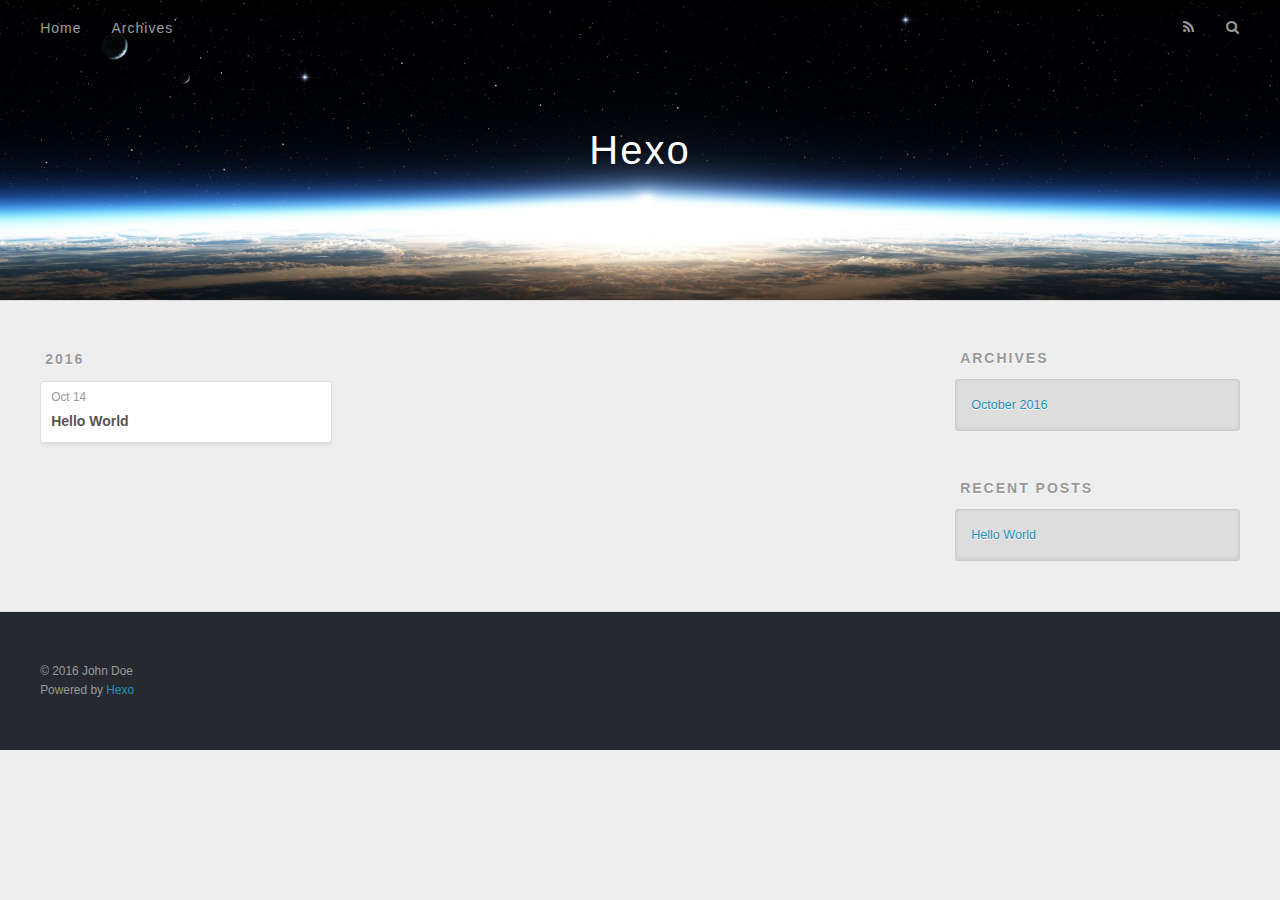
==== archives/index.html @ c17f4b96 "Site updated: 2016-10-14 12:23:00" ====
<!DOCTYPE html>
<html>
<head>
  <meta charset="utf-8">
  
  <title>Archives | Hexo</title>
  <meta name="viewport" content="width=device-width, initial-scale=1, maximum-scale=1">
  <meta property="og:type" content="website">
<meta property="og:title" content="Hexo">
<meta property="og:url" content="http://yoursite.com/archives/index.html">
<meta property="og:site_name" content="Hexo">
<meta name="twitter:card" content="summary">
<meta name="twitter:title" content="Hexo">
  
    <link rel="alternate" href="/atom.xml" title="Hexo" type="application/atom+xml">
  
  
    <link rel="icon" href="/favicon.png">
  
  
    <link href="//fonts.googleapis.com/css?family=Source+Code+Pro" rel="stylesheet" type="text/css">
  
  <link rel="stylesheet" href="/css/style.css">
  

</head>

<body>
  <div id="container">
    <div id="wrap">
      <header id="header">
  <div id="banner"></div>
  <div id="header-outer" class="outer">
    <div id="header-title" class="inner">
      <h1 id="logo-wrap">
        <a href="/" id="logo">Hexo</a>
      </h1>
      
    </div>
    <div id="header-inner" class="inner">
      <nav id="main-nav">
        <a id="main-nav-toggle" class="nav-icon"></a>
        
          <a class="main-nav-link" href="/">Home</a>
        
          <a class="main-nav-link" href="/archives">Archives</a>
        
      </nav>
      <nav id="sub-nav">
        
          <a id="nav-rss-link" class="nav-icon" href="/atom.xml" title="RSS Feed"></a>
        
        <a id="nav-search-btn" class="nav-icon" title="Search"></a>
      </nav>
      <div id="search-form-wrap">
        <form action="//google.com/search" method="get" accept-charset="UTF-8" class="search-form"><input type="search" name="q" results="0" class="search-form-input" placeholder="Search"><button type="submit" class="search-form-submit">&#xF002;</button><input type="hidden" name="sitesearch" value="http://yoursite.com"></form>
      </div>
    </div>
  </div>
</header>
      <div class="outer">
        <section id="main">
  
  
    
    
      
      
      <section class="archives-wrap">
        <div class="archive-year-wrap">
          <a href="/archives/2016" class="archive-year">2016</a>
        </div>
        <div class="archives">
    
    <article class="archive-article archive-type-post">
  <div class="archive-article-inner">
    <header class="archive-article-header">
      <a href="/2016/10/14/hello-world/" class="archive-article-date">
  <time datetime="2016-10-14T02:48:33.546Z" itemprop="datePublished">Oct 14</time>
</a>
      
  
    <h1 itemprop="name">
      <a class="archive-article-title" href="/2016/10/14/hello-world/">Hello World</a>
    </h1>
  

    </header>
  </div>
</article>
  
  
    </div></section>
  

</section>
        
          <aside id="sidebar">
  
    

  
    

  
    
  
    
  <div class="widget-wrap">
    <h3 class="widget-title">Archives</h3>
    <div class="widget">
      <ul class="archive-list"><li class="archive-list-item"><a class="archive-list-link" href="/archives/2016/10/">October 2016</a></li></ul>
    </div>
  </div>


  
    
  <div class="widget-wrap">
    <h3 class="widget-title">Recent Posts</h3>
    <div class="widget">
      <ul>
        
          <li>
            <a href="/2016/10/14/hello-world/">Hello World</a>
          </li>
        
      </ul>
    </div>
  </div>

  
</aside>
        
      </div>
      <footer id="footer">
  
  <div class="outer">
    <div id="footer-info" class="inner">
      &copy; 2016 John Doe<br>
      Powered by <a href="http://hexo.io/" target="_blank">Hexo</a>
    </div>
  </div>
</footer>
    </div>
    <nav id="mobile-nav">
  
    <a href="/" class="mobile-nav-link">Home</a>
  
    <a href="/archives" class="mobile-nav-link">Archives</a>
  
</nav>
    

<script src="//ajax.googleapis.com/ajax/libs/jquery/2.0.3/jquery.min.js"></script>


  <link rel="stylesheet" href="/fancybox/jquery.fancybox.css">
  <script src="/fancybox/jquery.fancybox.pack.js"></script>


<script src="/js/script.js"></script>

  </div>
</body>
</html>
---- css/style.css ----
body {
  width: 100%;
}
body:before,
body:after {
  content: "";
  display: table;
}
body:after {
  clear: both;
}
html,
body,
div,
span,
applet,
object,
iframe,
h1,
h2,
h3,
h4,
h5,
h6,
p,
blockquote,
pre,
a,
abbr,
acronym,
address,
big,
cite,
code,
del,
dfn,
em,
img,
ins,
kbd,
q,
s,
samp,
small,
strike,
strong,
sub,
sup,
tt,
var,
dl,
dt,
dd,
ol,
ul,
li,
fieldset,
form,
label,
legend,
table,
caption,
tbody,
tfoot,
thead,
tr,
th,
td {
  margin: 0;
  padding: 0;
  border: 0;
  outline: 0;
  font-weight: inherit;
  font-style: inherit;
  font-family: inherit;
  font-size: 100%;
  vertical-align: baseline;
}
body {
  line-height: 1;
  color: #000;
  background: #fff;
}
ol,
ul {
  list-style: none;
}
table {
  border-collapse: separate;
  border-spacing: 0;
  vertical-align: middle;
}
caption,
th,
td {
  text-align: left;
  font-weight: normal;
  vertical-align: middle;
}
a img {
  border: none;
}
input,
button {
  margin: 0;
  padding: 0;
}
input::-moz-focus-inner,
button::-moz-focus-inner {
  border: 0;
  padding: 0;
}
@font-face {
  font-family: FontAwesome;
  font-style: normal;
  font-weight: normal;
  src: url("fonts/fontawesome-webfont.eot?v=#4.0.3");
  src: url("fonts/fontawesome-webfont.eot?#iefix&v=#4.0.3") format("embedded-opentype"), url("fonts/fontawesome-webfont.woff?v=#4.0.3") format("woff"), url("fonts/fontawesome-webfont.ttf?v=#4.0.3") format("truetype"), url("fonts/fontawesome-webfont.svg#fontawesomeregular?v=#4.0.3") format("svg");
}
html,
body,
#container {
  height: 100%;
}
body {
  background: #eee;
  font: 14px "Helvetica Neue", Helvetica, Arial, sans-serif;
  -webkit-text-size-adjust: 100%;
}
.outer {
  max-width: 1220px;
  margin: 0 auto;
  padding: 0 20px;
}
.outer:before,
.outer:after {
  content: "";
  display: table;
}
.outer:after {
  clear: both;
}
.inner {
  display: inline;
  float: left;
  width: 98.33333333333333%;
  margin: 0 0.833333333333333%;
}
.left,
.alignleft {
  float: left;
}
.right,
.alignright {
  float: right;
}
.clear {
  clear: both;
}
#container {
  position: relative;
}
.mobile-nav-on {
  overflow: hidden;
}
#wrap {
  height: 100%;
  width: 100%;
  position: absolute;
  top: 0;
  left: 0;
  -webkit-transition: 0.2s ease-out;
  -moz-transition: 0.2s ease-out;
  -ms-transition: 0.2s ease-out;
  transition: 0.2s ease-out;
  z-index: 1;
  background: #eee;
}
.mobile-nav-on #wrap {
  left: 280px;
}
@media screen and (min-width: 768px) {
  #main {
    display: inline;
    float: left;
    width: 73.33333333333333%;
    margin: 0 0.833333333333333%;
  }
}
.article-date,
.article-category-link,
.archive-year,
.widget-title {
  text-decoration: none;
  text-transform: uppercase;
  letter-spacing: 2px;
  color: #999;
  margin-bottom: 1em;
  margin-left: 5px;
  line-height: 1em;
  text-shadow: 0 1px #fff;
  font-weight: bold;
}
.article-inner,
.archive-article-inner {
  background: #fff;
  -webkit-box-shadow: 1px 2px 3px #ddd;
  box-shadow: 1px 2px 3px #ddd;
  border: 1px solid #ddd;
  border-radius: 3px;
}
.article-entry h1,
.widget h1 {
  font-size: 2em;
}
.article-entry h2,
.widget h2 {
  font-size: 1.5em;
}
.article-entry h3,
.widget h3 {
  font-size: 1.3em;
}
.article-entry h4,
.widget h4 {
  font-size: 1.2em;
}
.article-entry h5,
.widget h5 {
  font-size: 1em;
}
.article-entry h6,
.widget h6 {
  font-size: 1em;
  color: #999;
}
.article-entry hr,
.widget hr {
  border: 1px dashed #ddd;
}
.article-entry strong,
.widget strong {
  font-weight: bold;
}
.article-entry em,
.widget em,
.article-entry cite,
.widget cite {
  font-style: italic;
}
.article-entry sup,
.widget sup,
.article-entry sub,
.widget sub {
  font-size: 0.75em;
  line-height: 0;
  position: relative;
  vertical-align: baseline;
}
.article-entry sup,
.widget sup {
  top: -0.5em;
}
.article-entry sub,
.widget sub {
  bottom: -0.2em;
}
.article-entry small,
.widget small {
  font-size: 0.85em;
}
.article-entry acronym,
.widget acronym,
.article-entry abbr,
.widget abbr {
  border-bottom: 1px dotted;
}
.article-entry ul,
.widget ul,
.article-entry ol,
.widget ol,
.article-entry dl,
.widget dl {
  margin: 0 20px;
  line-height: 1.6em;
}
.article-entry ul ul,
.widget ul ul,
.article-entry ol ul,
.widget ol ul,
.article-entry ul ol,
.widget ul ol,
.article-entry ol ol,
.widget ol ol {
  margin-top: 0;
  margin-bottom: 0;
}
.article-entry ul,
.widget ul {
  list-style: disc;
}
.article-entry ol,
.widget ol {
  list-style: decimal;
}
.article-entry dt,
.widget dt {
  font-weight: bold;
}
#header {
  height: 300px;
  position: relative;
  border-bottom: 1px solid #ddd;
}
#header:before,
#header:after {
  content: "";
  position: absolute;
  left: 0;
  right: 0;
  height: 40px;
}
#header:before {
  top: 0;
  background: -webkit-linear-gradient(rgba(0,0,0,0.2), transparent);
  background: -moz-linear-gradient(rgba(0,0,0,0.2), transparent);
  background: -ms-linear-gradient(rgba(0,0,0,0.2), transparent);
  background: linear-gradient(rgba(0,0,0,0.2), transparent);
}
#header:after {
  bottom: 0;
  background: -webkit-linear-gradient(transparent, rgba(0,0,0,0.2));
  background: -moz-linear-gradient(transparent, rgba(0,0,0,0.2));
  background: -ms-linear-gradient(transparent, rgba(0,0,0,0.2));
  background: linear-gradient(transparent, rgba(0,0,0,0.2));
}
#header-outer {
  height: 100%;
  position: relative;
}
#header-inner {
  position: relative;
  overflow: hidden;
}
#banner {
  position: absolute;
  top: 0;
  left: 0;
  width: 100%;
  height: 100%;
  background: url("images/banner.jpg") center #000;
  -webkit-background-size: cover;
  -moz-background-size: cover;
  background-size: cover;
  z-index: -1;
}
#header-title {
  text-align: center;
  height: 40px;
  position: absolute;
  top: 50%;
  left: 0;
  margin-top: -20px;
}
#logo,
#subtitle {
  text-decoration: none;
  color: #fff;
  font-weight: 300;
  text-shadow: 0 1px 4px rgba(0,0,0,0.3);
}
#logo {
  font-size: 40px;
  line-height: 40px;
  letter-spacing: 2px;
}
#subtitle {
  font-size: 16px;
  line-height: 16px;
  letter-spacing: 1px;
}
#subtitle-wrap {
  margin-top: 16px;
}
#main-nav {
  float: left;
  margin-left: -15px;
}
.nav-icon,
.main-nav-link {
  float: left;
  color: #fff;
  opacity: 0.6;
  text-decoration: none;
  text-shadow: 0 1px rgba(0,0,0,0.2);
  -webkit-transition: opacity 0.2s;
  -moz-transition: opacity 0.2s;
  -ms-transition: opacity 0.2s;
  transition: opacity 0.2s;
  display: block;
  padding: 20px 15px;
}
.nav-icon:hover,
.main-nav-link:hover {
  opacity: 1;
}
.nav-icon {
  font-family: FontAwesome;
  text-align: center;
  font-size: 14px;
  width: 14px;
  height: 14px;
  padding: 20px 15px;
  position: relative;
  cursor: pointer;
}
.main-nav-link {
  font-weight: 300;
  letter-spacing: 1px;
}
@media screen and (max-width: 479px) {
  .main-nav-link {
    display: none;
  }
}
#main-nav-toggle {
  display: none;
}
#main-nav-toggle:before {
  content: "\f0c9";
}
@media screen and (max-width: 479px) {
  #main-nav-toggle {
    display: block;
  }
}
#sub-nav {
  float: right;
  margin-right: -15px;
}
#nav-rss-link:before {
  content: "\f09e";
}
#nav-search-btn:before {
  content: "\f002";
}
#search-form-wrap {
  position: absolute;
  top: 15px;
  width: 150px;
  height: 30px;
  right: -150px;
  opacity: 0;
  -webkit-transition: 0.2s ease-out;
  -moz-transition: 0.2s ease-out;
  -ms-transition: 0.2s ease-out;
  transition: 0.2s ease-out;
}
#search-form-wrap.on {
  opacity: 1;
  right: 0;
}
@media screen and (max-width: 479px) {
  #search-form-wrap {
    width: 100%;
    right: -100%;
  }
}
.search-form {
  position: absolute;
  top: 0;
  left: 0;
  right: 0;
  background: #fff;
  padding: 5px 15px;
  border-radius: 15px;
  -webkit-box-shadow: 0 0 10px rgba(0,0,0,0.3);
  box-shadow: 0 0 10px rgba(0,0,0,0.3);
}
.search-form-input {
  border: none;
  background: none;
  color: #555;
  width: 100%;
  font: 13px "Helvetica Neue", Helvetica, Arial, sans-serif;
  outline: none;
}
.search-form-input::-webkit-search-results-decoration,
.search-form-input::-webkit-search-cancel-button {
  -webkit-appearance: none;
}
.search-form-submit {
  position: absolute;
  top: 50%;
  right: 10px;
  margin-top: -7px;
  font: 13px FontAwesome;
  border: none;
  background: none;
  color: #bbb;
  cursor: pointer;
}
.search-form-submit:hover,
.search-form-submit:focus {
  color: #777;
}
.article {
  margin: 50px 0;
}
.article-inner {
  overflow: hidden;
}
.article-meta:before,
.article-meta:after {
  content: "";
  display: table;
}
.article-meta:after {
  clear: both;
}
.article-date {
  float: left;
}
.article-category {
  float: left;
  line-height: 1em;
  color: #ccc;
  text-shadow: 0 1px #fff;
  margin-left: 8px;
}
.article-category:before {
  content: "\2022";
}
.article-category-link {
  margin: 0 12px 1em;
}
.article-header {
  padding: 20px 20px 0;
}
.article-title {
  text-decoration: none;
  font-size: 2em;
  font-weight: bold;
  color: #555;
  line-height: 1.1em;
  -webkit-transition: color 0.2s;
  -moz-transition: color 0.2s;
  -ms-transition: color 0.2s;
  transition: color 0.2s;
}
a.article-title:hover {
  color: #258fb8;
}
.article-entry {
  color: #555;
  padding: 0 20px;
}
.article-entry:before,
.article-entry:after {
  content: "";
  display: table;
}
.article-entry:after {
  clear: both;
}
.article-entry p,
.article-entry table {
  line-height: 1.6em;
  margin: 1.6em 0;
}
.article-entry h1,
.article-entry h2,
.article-entry h3,
.article-entry h4,
.article-entry h5,
.article-entry h6 {
  font-weight: bold;
}
.article-entry h1,
.article-entry h2,
.article-entry h3,
.article-entry h4,
.article-entry h5,
.article-entry h6 {
  line-height: 1.1em;
  margin: 1.1em 0;
}
.article-entry a {
  color: #258fb8;
  text-decoration: none;
}
.article-entry a:hover {
  text-decoration: underline;
}
.article-entry ul,
.article-entry ol,
.article-entry dl {
  margin-top: 1.6em;
  margin-bottom: 1.6em;
}
.article-entry img,
.article-entry video {
  max-width: 100%;
  height: auto;
  display: block;
  margin: auto;
}
.article-entry iframe {
  border: none;
}
.article-entry table {
  width: 100%;
  border-collapse: collapse;
  border-spacing: 0;
}
.article-entry th {
  font-weight: bold;
  border-bottom: 3px solid #ddd;
  padding-bottom: 0.5em;
}
.article-entry td {
  border-bottom: 1px solid #ddd;
  padding: 10px 0;
}
.article-entry blockquote {
  font-family: Georgia, "Times New Roman", serif;
  font-size: 1.4em;
  margin: 1.6em 20px;
  text-align: center;
}
.article-entry blockquote footer {
  font-size: 14px;
  margin: 1.6em 0;
  font-family: "Helvetica Neue", Helvetica, Arial, sans-serif;
}
.article-entry blockquote footer cite:before {
  content: "—";
  padding: 0 0.5em;
}
.article-entry .pullquote {
  text-align: left;
  width: 45%;
  margin: 0;
}
.article-entry .pullquote.left {
  margin-left: 0.5em;
  margin-right: 1em;
}
.article-entry .pullquote.right {
  margin-right: 0.5em;
  margin-left: 1em;
}
.article-entry .caption {
  color: #999;
  display: block;
  font-size: 0.9em;
  margin-top: 0.5em;
  position: relative;
  text-align: center;
}
.article-entry .video-container {
  position: relative;
  padding-top: 56.25%;
  height: 0;
  overflow: hidden;
}
.article-entry .video-container iframe,
.article-entry .video-container object,
.article-entry .video-container embed {
  position: absolute;
  top: 0;
  left: 0;
  width: 100%;
  height: 100%;
  margin-top: 0;
}
.article-more-link a {
  display: inline-block;
  line-height: 1em;
  padding: 6px 15px;
  border-radius: 15px;
  background: #eee;
  color: #999;
  text-shadow: 0 1px #fff;
  text-decoration: none;
}
.article-more-link a:hover {
  background: #258fb8;
  color: #fff;
  text-decoration: none;
  text-shadow: 0 1px #1e7293;
}
.article-footer {
  font-size: 0.85em;
  line-height: 1.6em;
  border-top: 1px solid #ddd;
  padding-top: 1.6em;
  margin: 0 20px 20px;
}
.article-footer:before,
.article-footer:after {
  content: "";
  display: table;
}
.article-footer:after {
  clear: both;
}
.article-footer a {
  color: #999;
  text-decoration: none;
}
.article-footer a:hover {
  color: #555;
}
.article-tag-list-item {
  float: left;
  margin-right: 10px;
}
.article-tag-list-link:before {
  content: "#";
}
.article-comment-link {
  float: right;
}
.article-comment-link:before {
  content: "\f075";
  font-family: FontAwesome;
  padding-right: 8px;
}
.article-share-link {
  cursor: pointer;
  float: right;
  margin-left: 20px;
}
.article-share-link:before {
  content: "\f064";
  font-family: FontAwesome;
  padding-right: 6px;
}
#article-nav {
  position: relative;
}
#article-nav:before,
#article-nav:after {
  content: "";
  display: table;
}
#article-nav:after {
  clear: both;
}
@media screen and (min-width: 768px) {
  #article-nav {
    margin: 50px 0;
  }
  #article-nav:before {
    width: 8px;
    height: 8px;
    position: absolute;
    top: 50%;
    left: 50%;
    margin-top: -4px;
    margin-left: -4px;
    content: "";
    border-radius: 50%;
    background: #ddd;
    -webkit-box-shadow: 0 1px 2px #fff;
    box-shadow: 0 1px 2px #fff;
  }
}
.article-nav-link-wrap {
  text-decoration: none;
  text-shadow: 0 1px #fff;
  color: #999;
  -webkit-box-sizing: border-box;
  -moz-box-sizing: border-box;
  box-sizing: border-box;
  margin-top: 50px;
  text-align: center;
  display: block;
}
.article-nav-link-wrap:hover {
  color: #555;
}
@media screen and (min-width: 768px) {
  .article-nav-link-wrap {
    width: 50%;
    margin-top: 0;
  }
}
@media screen and (min-width: 768px) {
  #article-nav-newer {
    float: left;
    text-align: right;
    padding-right: 20px;
  }
}
@media screen and (min-width: 768px) {
  #article-nav-older {
    float: right;
    text-align: left;
    padding-left: 20px;
  }
}
.article-nav-caption {
  text-transform: uppercase;
  letter-spacing: 2px;
  color: #ddd;
  line-height: 1em;
  font-weight: bold;
}
#article-nav-newer .article-nav-caption {
  margin-right: -2px;
}
.article-nav-title {
  font-size: 0.85em;
  line-height: 1.6em;
  margin-top: 0.5em;
}
.article-share-box {
  position: absolute;
  display: none;
  background: #fff;
  -webkit-box-shadow: 1px 2px 10px rgba(0,0,0,0.2);
  box-shadow: 1px 2px 10px rgba(0,0,0,0.2);
  border-radius: 3px;
  margin-left: -145px;
  overflow: hidden;
  z-index: 1;
}
.article-share-box.on {
  display: block;
}
.article-share-input {
  width: 100%;
  background: none;
  -webkit-box-sizing: border-box;
  -moz-box-sizing: border-box;
  box-sizing: border-box;
  font: 14px "Helvetica Neue", Helvetica, Arial, sans-serif;
  padding: 0 15px;
  color: #555;
  outline: none;
  border: 1px solid #ddd;
  border-radius: 3px 3px 0 0;
  height: 36px;
  line-height: 36px;
}
.article-share-links {
  background: #eee;
}
.article-share-links:before,
.article-share-links:after {
  content: "";
  display: table;
}
.article-share-links:after {
  clear: both;
}
.article-share-twitter,
.article-share-facebook,
.article-share-pinterest,
.article-share-google {
  width: 50px;
  height: 36px;
  display: block;
  float: left;
  position: relative;
  color: #999;
  text-shadow: 0 1px #fff;
}
.article-share-twitter:before,
.article-share-facebook:before,
.article-share-pinterest:before,
.article-share-google:before {
  font-size: 20px;
  font-family: FontAwesome;
  width: 20px;
  height: 20px;
  position: absolute;
  top: 50%;
  left: 50%;
  margin-top: -10px;
  margin-left: -10px;
  text-align: center;
}
.article-share-twitter:hover,
.article-share-facebook:hover,
.article-share-pinterest:hover,
.article-share-google:hover {
  color: #fff;
}
.article-share-twitter:before {
  content: "\f099";
}
.article-share-twitter:hover {
  background: #00aced;
  text-shadow: 0 1px #008abe;
}
.article-share-facebook:before {
  content: "\f09a";
}
.article-share-facebook:hover {
  background: #3b5998;
  text-shadow: 0 1px #2f477a;
}
.article-share-pinterest:before {
  content: "\f0d2";
}
.article-share-pinterest:hover {
  background: #cb2027;
  text-shadow: 0 1px #a21a1f;
}
.article-share-google:before {
  content: "\f0d5";
}
.article-share-google:hover {
  background: #dd4b39;
  text-shadow: 0 1px #be3221;
}
.article-gallery {
  background: #000;
  position: relative;
}
.article-gallery-photos {
  position: relative;
  overflow: hidden;
}
.article-gallery-img {
  display: none;
  max-width: 100%;
}
.article-gallery-img:first-child {
  display: block;
}
.article-gallery-img.loaded {
  position: absolute;
  display: block;
}
.article-gallery-img img {
  display: block;
  max-width: 100%;
  margin: 0 auto;
}
#comments {
  background: #fff;
  -webkit-box-shadow: 1px 2px 3px #ddd;
  box-shadow: 1px 2px 3px #ddd;
  padding: 20px;
  border: 1px solid #ddd;
  border-radius: 3px;
  margin: 50px 0;
}
#comments a {
  color: #258fb8;
}
.archives-wrap {
  margin: 50px 0;
}
.archives:before,
.archives:after {
  content: "";
  display: table;
}
.archives:after {
  clear: both;
}
.archive-year-wrap {
  margin-bottom: 1em;
}
.archives {
  -webkit-column-gap: 10px;
  -moz-column-gap: 10px;
  column-gap: 10px;
}
@media screen and (min-width: 480px) and (max-width: 767px) {
  .archives {
    -webkit-column-count: 2;
    -moz-column-count: 2;
    column-count: 2;
  }
}
@media screen and (min-width: 768px) {
  .archives {
    -webkit-column-count: 3;
    -moz-column-count: 3;
    column-count: 3;
  }
}
.archive-article {
  -webkit-column-break-inside: avoid;
  page-break-inside: avoid;
  overflow: hidden;
  break-inside: avoid-column;
}
.archive-article-inner {
  padding: 10px;
  margin-bottom: 15px;
}
.archive-article-title {
  text-decoration: none;
  font-weight: bold;
  color: #555;
  -webkit-transition: color 0.2s;
  -moz-transition: color 0.2s;
  -ms-transition: color 0.2s;
  transition: color 0.2s;
  line-height: 1.6em;
}
.archive-article-title:hover {
  color: #258fb8;
}
.archive-article-footer {
  margin-top: 1em;
}
.archive-article-date {
  color: #999;
  text-decoration: none;
  font-size: 0.85em;
  line-height: 1em;
  margin-bottom: 0.5em;
  display: block;
}
#page-nav {
  margin: 50px auto;
  background: #fff;
  -webkit-box-shadow: 1px 2px 3px #ddd;
  box-shadow: 1px 2px 3px #ddd;
  border: 1px solid #ddd;
  border-radius: 3px;
  text-align: center;
  color: #999;
  overflow: hidden;
}
#page-nav:before,
#page-nav:after {
  content: "";
  display: table;
}
#page-nav:after {
  clear: both;
}
#page-nav a,
#page-nav span {
  padding: 10px 20px;
  line-height: 1;
  height: 2ex;
}
#page-nav a {
  color: #999;
  text-decoration: none;
}
#page-nav a:hover {
  background: #999;
  color: #fff;
}
#page-nav .prev {
  float: left;
}
#page-nav .next {
  float: right;
}
#page-nav .page-number {
  display: inline-block;
}
@media screen and (max-width: 479px) {
  #page-nav .page-number {
    display: none;
  }
}
#page-nav .current {
  color: #555;
  font-weight: bold;
}
#page-nav .space {
  color: #ddd;
}
#footer {
  background: #262a30;
  padding: 50px 0;
  border-top: 1px solid #ddd;
  color: #999;
}
#footer a {
  color: #258fb8;
  text-decoration: none;
}
#footer a:hover {
  text-decoration: underline;
}
#footer-info {
  line-height: 1.6em;
  font-size: 0.85em;
}
.article-entry pre,
.article-entry .highlight {
  background: #2d2d2d;
  margin: 0 -20px;
  padding: 15px 20px;
  border-style: solid;
  border-color: #ddd;
  border-width: 1px 0;
  overflow: auto;
  color: #ccc;
  line-height: 22.400000000000002px;
}
.article-entry .highlight .gutter pre,
.article-entry .gist .gist-file .gist-data .line-numbers {
  color: #666;
  font-size: 0.85em;
}
.article-entry pre,
.article-entry code {
  font-family: "Source Code Pro", Consolas, Monaco, Menlo, Consolas, monospace;
}
.article-entry code {
  background: #eee;
  text-shadow: 0 1px #fff;
  padding: 0 0.3em;
}
.article-entry pre code {
  background: none;
  text-shadow: none;
  padding: 0;
}
.article-entry .highlight pre {
  border: none;
  margin: 0;
  padding: 0;
}
.article-entry .highlight table {
  margin: 0;
  width: auto;
}
.article-entry .highlight td {
  border: none;
  padding: 0;
}
.article-entry .highlight figcaption {
  font-size: 0.85em;
  color: #999;
  line-height: 1em;
  margin-bottom: 1em;
}
.article-entry .highlight figcaption:before,
.article-entry .highlight figcaption:after {
  content: "";
  display: table;
}
.article-entry .highlight figcaption:after {
  clear: both;
}
.article-entry .highlight figcaption a {
  float: right;
}
.article-entry .highlight .gutter pre {
  text-align: right;
  padding-right: 20px;
}
.article-entry .highlight .line {
  height: 22.400000000000002px;
}
.article-entry .highlight .line.marked {
  background: #515151;
}
.article-entry .gist {
  margin: 0 -20px;
  border-style: solid;
  border-color: #ddd;
  border-width: 1px 0;
  background: #2d2d2d;
  padding: 15px 20px 15px 0;
}
.article-entry .gist .gist-file {
  border: none;
  font-family: "Source Code Pro", Consolas, Monaco, Menlo, Consolas, monospace;
  margin: 0;
}
.article-entry .gist .gist-file .gist-data {
  background: none;
  border: none;
}
.article-entry .gist .gist-file .gist-data .line-numbers {
  background: none;
  border: none;
  padding: 0 20px 0 0;
}
.article-entry .gist .gist-file .gist-data .line-data {
  padding: 0 !important;
}
.article-entry .gist .gist-file .highlight {
  margin: 0;
  padding: 0;
  border: none;
}
.article-entry .gist .gist-file .gist-meta {
  background: #2d2d2d;
  color: #999;
  font: 0.85em "Helvetica Neue", Helvetica, Arial, sans-serif;
  text-shadow: 0 0;
  padding: 0;
  margin-top: 1em;
  margin-left: 20px;
}
.article-entry .gist .gist-file .gist-meta a {
  color: #258fb8;
  font-weight: normal;
}
.article-entry .gist .gist-file .gist-meta a:hover {
  text-decoration: underline;
}
pre .comment,
pre .title {
  color: #999;
}
pre .variable,
pre .attribute,
pre .tag,
pre .regexp,
pre .ruby .constant,
pre .xml .tag .title,
pre .xml .pi,
pre .xml .doctype,
pre .html .doctype,
pre .css .id,
pre .css .class,
pre .css .pseudo {
  color: #f2777a;
}
pre .number,
pre .preprocessor,
pre .built_in,
pre .literal,
pre .params,
pre .constant {
  color: #f99157;
}
pre .class,
pre .ruby .class .title,
pre .css .rules .attribute {
  color: #9c9;
}
pre .string,
pre .value,
pre .inheritance,
pre .header,
pre .ruby .symbol,
pre .xml .cdata {
  color: #9c9;
}
pre .css .hexcolor {
  color: #6cc;
}
pre .function,
pre .python .decorator,
pre .python .title,
pre .ruby .function .title,
pre .ruby .title .keyword,
pre .perl .sub,
pre .javascript .title,
pre .coffeescript .title {
  color: #69c;
}
pre .keyword,
pre .javascript .function {
  color: #c9c;
}
@media screen and (max-width: 479px) {
  #mobile-nav {
    position: absolute;
    top: 0;
    left: 0;
    width: 280px;
    height: 100%;
    background: #191919;
    border-right: 1px solid #fff;
  }
}
@media screen and (max-width: 479px) {
  .mobile-nav-link {
    display: block;
    color: #999;
    text-decoration: none;
    padding: 15px 20px;
    font-weight: bold;
  }
  .mobile-nav-link:hover {
    color: #fff;
  }
}
@media screen and (min-width: 768px) {
  #sidebar {
    display: inline;
    float: left;
    width: 23.333333333333332%;
    margin: 0 0.833333333333333%;
  }
}
.widget-wrap {
  margin: 50px 0;
}
.widget {
  color: #777;
  text-shadow: 0 1px #fff;
  background: #ddd;
  -webkit-box-shadow: 0 -1px 4px #ccc inset;
  box-shadow: 0 -1px 4px #ccc inset;
  border: 1px solid #ccc;
  padding: 15px;
  border-radius: 3px;
}
.widget a {
  color: #258fb8;
  text-decoration: none;
}
.widget a:hover {
  text-decoration: underline;
}
.widget ul ul,
.widget ol ul,
.widget dl ul,
.widget ul ol,
.widget ol ol,
.widget dl ol,
.widget ul dl,
.widget ol dl,
.widget dl dl {
  margin-left: 15px;
  list-style: disc;
}
.widget {
  line-height: 1.6em;
  word-wrap: break-word;
  font-size: 0.9em;
}
.widget ul,
.widget ol {
  list-style: none;
  margin: 0;
}
.widget ul ul,
.widget ol ul,
.widget ul ol,
.widget ol ol {
  margin: 0 20px;
}
.widget ul ul,
.widget ol ul {
  list-style: disc;
}
.widget ul ol,
.widget ol ol {
  list-style: decimal;
}
.category-list-count,
.tag-list-count,
.archive-list-count {
  padding-left: 5px;
  color: #999;
  font-size: 0.85em;
}
.category-list-count:before,
.tag-list-count:before,
.archive-list-count:before {
  content: "(";
}
.category-list-count:after,
.tag-list-count:after,
.archive-list-count:after {
  content: ")";
}
.tagcloud a {
  margin-right: 5px;
  display: inline-block;
}
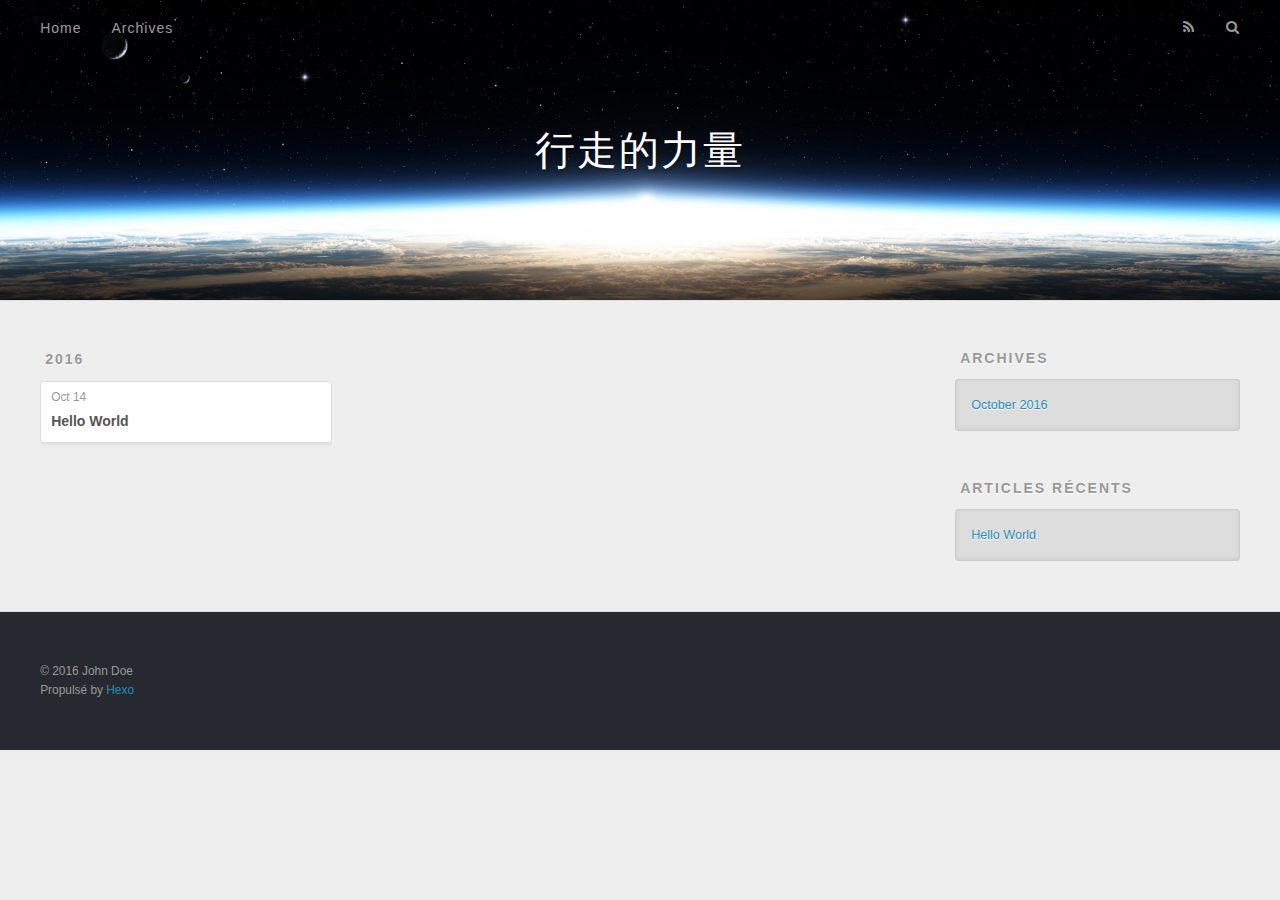
==== commit 711376b9: "Site updated: 2016-10-14 13:09:23" ====
--- a/archives/index.html
+++ b/archives/index.html
@@ -3,16 +3,16 @@
 <head>
   <meta charset="utf-8">
   
-  <title>Archives | Hexo</title>
+  <title>Archives | 行走的力量</title>
   <meta name="viewport" content="width=device-width, initial-scale=1, maximum-scale=1">
   <meta property="og:type" content="website">
-<meta property="og:title" content="Hexo">
+<meta property="og:title" content="行走的力量">
 <meta property="og:url" content="http://yoursite.com/archives/index.html">
-<meta property="og:site_name" content="Hexo">
+<meta property="og:site_name" content="行走的力量">
 <meta name="twitter:card" content="summary">
-<meta name="twitter:title" content="Hexo">
+<meta name="twitter:title" content="行走的力量">
   
-    <link rel="alternate" href="/atom.xml" title="Hexo" type="application/atom+xml">
+    <link rel="alternate" href="/atom.xml" title="行走的力量" type="application/atom+xml">
   
   
     <link rel="icon" href="/favicon.png">
@@ -33,7 +33,7 @@
   <div id="header-outer" class="outer">
     <div id="header-title" class="inner">
       <h1 id="logo-wrap">
-        <a href="/" id="logo">Hexo</a>
+        <a href="/" id="logo">行走的力量</a>
       </h1>
       
     </div>
@@ -48,9 +48,9 @@
       </nav>
       <nav id="sub-nav">
         
-          <a id="nav-rss-link" class="nav-icon" href="/atom.xml" title="RSS Feed"></a>
+          <a id="nav-rss-link" class="nav-icon" href="/atom.xml" title="Flux RSS"></a>
         
-        <a id="nav-search-btn" class="nav-icon" title="Search"></a>
+        <a id="nav-search-btn" class="nav-icon" title="Rechercher"></a>
       </nav>
       <div id="search-form-wrap">
         <form action="//google.com/search" method="get" accept-charset="UTF-8" class="search-form"><input type="search" name="q" results="0" class="search-form-input" placeholder="Search"><button type="submit" class="search-form-submit">&#xF002;</button><input type="hidden" name="sitesearch" value="http://yoursite.com"></form>
@@ -117,7 +117,7 @@
   
     
   <div class="widget-wrap">
-    <h3 class="widget-title">Recent Posts</h3>
+    <h3 class="widget-title">Articles récents</h3>
     <div class="widget">
       <ul>
         
@@ -138,7 +138,7 @@
   <div class="outer">
     <div id="footer-info" class="inner">
       &copy; 2016 John Doe<br>
-      Powered by <a href="http://hexo.io/" target="_blank">Hexo</a>
+      Propulsé by <a href="http://hexo.io/" target="_blank">Hexo</a>
     </div>
   </div>
 </footer>
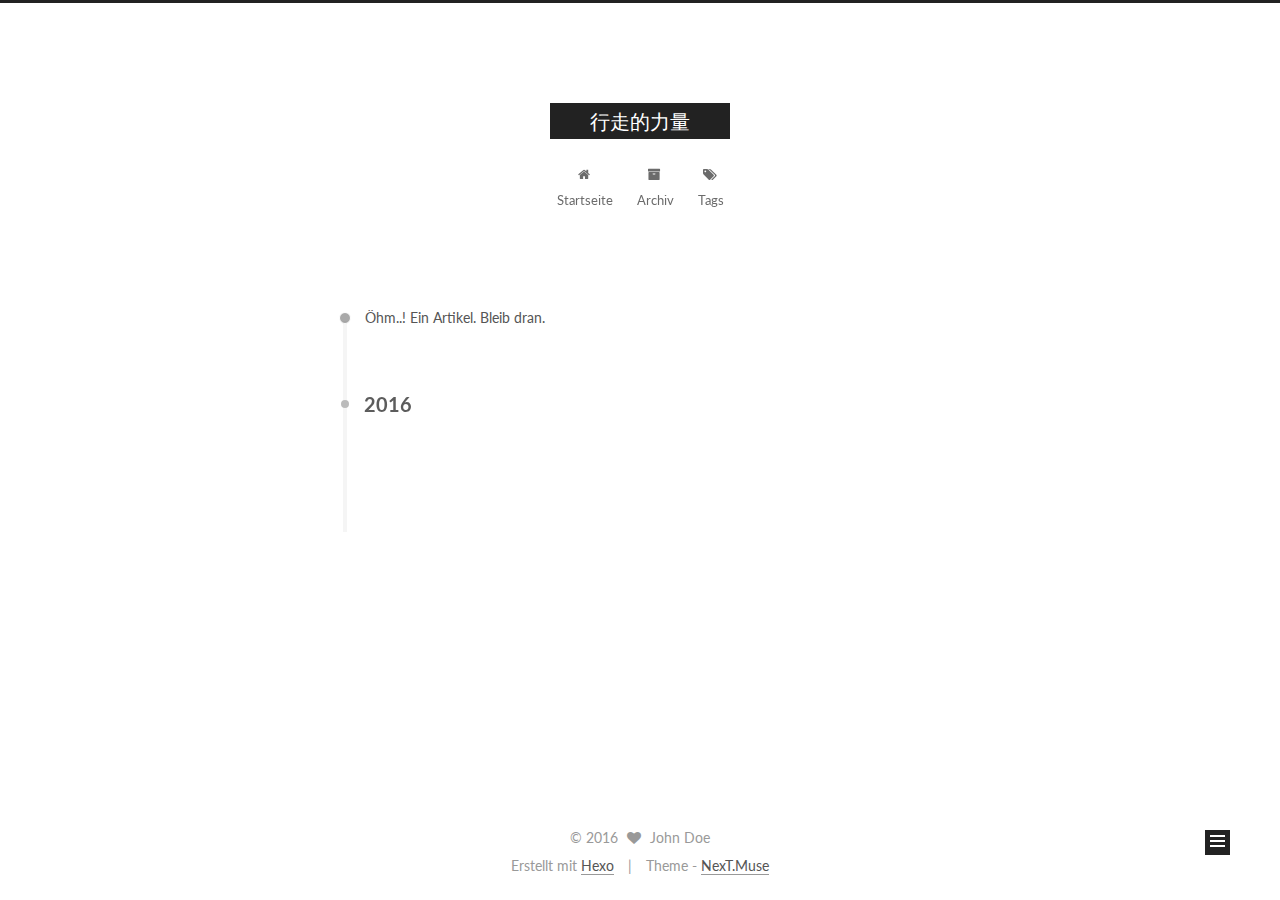
==== commit b8dab8a3: "Site updated: 2016-10-14 14:56:55" ====
--- a/archives/index.html
+++ b/archives/index.html
@@ -1,166 +1,467 @@
-<!DOCTYPE html>
-<html>
+<!doctype html>
+
+
+
+  
+
+
+<html class="theme-next muse use-motion">
 <head>
-  <meta charset="utf-8">
-  
-  <title>Archives | 行走的力量</title>
-  <meta name="viewport" content="width=device-width, initial-scale=1, maximum-scale=1">
-  <meta property="og:type" content="website">
+  <meta charset="UTF-8"/>
+<meta http-equiv="X-UA-Compatible" content="IE=edge,chrome=1" />
+<meta name="viewport" content="width=device-width, initial-scale=1, maximum-scale=1"/>
+
+
+
+<meta http-equiv="Cache-Control" content="no-transform" />
+<meta http-equiv="Cache-Control" content="no-siteapp" />
+
+
+
+
+
+
+
+
+
+
+
+
+  
+  
+  <link href="/vendors/fancybox/source/jquery.fancybox.css?v=2.1.5" rel="stylesheet" type="text/css" />
+
+
+
+
+  
+  
+  
+  
+
+  
+    
+    
+  
+
+  
+
+  
+
+  
+
+  
+
+  
+    
+    
+    <link href="//fonts.googleapis.com/css?family=Lato:300,300italic,400,400italic,700,700italic&subset=latin,latin-ext" rel="stylesheet" type="text/css">
+  
+
+
+
+
+
+
+<link href="/vendors/font-awesome/css/font-awesome.min.css?v=4.4.0" rel="stylesheet" type="text/css" />
+
+<link href="/css/main.css?v=5.0.2" rel="stylesheet" type="text/css" />
+
+
+  <meta name="keywords" content="Hexo, NexT" />
+
+
+
+
+
+
+
+
+  <link rel="shortcut icon" type="image/x-icon" href="/favicon.ico?v=5.0.2" />
+
+
+
+
+
+
+<meta property="og:type" content="website">
 <meta property="og:title" content="行走的力量">
 <meta property="og:url" content="http://yoursite.com/archives/index.html">
 <meta property="og:site_name" content="行走的力量">
 <meta name="twitter:card" content="summary">
 <meta name="twitter:title" content="行走的力量">
-  
-    <link rel="alternate" href="/atom.xml" title="行走的力量" type="application/atom+xml">
-  
-  
-    <link rel="icon" href="/favicon.png">
-  
-  
-    <link href="//fonts.googleapis.com/css?family=Source+Code+Pro" rel="stylesheet" type="text/css">
-  
-  <link rel="stylesheet" href="/css/style.css">
-  
-
+
+
+
+<script type="text/javascript" id="hexo.configuration">
+  var NexT = window.NexT || {};
+  var CONFIG = {
+    scheme: 'Muse',
+    sidebar: {"position":"left","display":"post"},
+    fancybox: true,
+    motion: true,
+    duoshuo: {
+      userId: '0',
+      author: 'Author'
+    }
+  };
+</script>
+
+
+
+
+  <link rel="canonical" href="http://yoursite.com/archives/"/>
+
+
+  <title> Archiv | 行走的力量 </title>
 </head>
 
-<body>
-  <div id="container">
-    <div id="wrap">
-      <header id="header">
-  <div id="banner"></div>
-  <div id="header-outer" class="outer">
-    <div id="header-title" class="inner">
-      <h1 id="logo-wrap">
-        <a href="/" id="logo">行走的力量</a>
+<body itemscope itemtype="//schema.org/WebPage" lang="">
+
+  
+
+
+
+
+
+
+
+
+
+
+  
+  
+    
+  
+
+  <div class="container one-collumn sidebar-position-left  page-archive  ">
+    <div class="headband"></div>
+
+    <header id="header" class="header" itemscope itemtype="//schema.org/WPHeader">
+      <div class="header-inner"><div class="site-meta ">
+  
+
+  <div class="custom-logo-site-title">
+    <a href="/"  class="brand" rel="start">
+      <span class="logo-line-before"><i></i></span>
+      <span class="site-title">行走的力量</span>
+      <span class="logo-line-after"><i></i></span>
+    </a>
+  </div>
+  <p class="site-subtitle"></p>
+</div>
+
+<div class="site-nav-toggle">
+  <button>
+    <span class="btn-bar"></span>
+    <span class="btn-bar"></span>
+    <span class="btn-bar"></span>
+  </button>
+</div>
+
+<nav class="site-nav">
+  
+
+  
+    <ul id="menu" class="menu">
+      
+        
+        <li class="menu-item menu-item-home">
+          <a href="/" rel="section">
+            
+              <i class="menu-item-icon fa fa-fw fa-home"></i> <br />
+            
+            Startseite
+          </a>
+        </li>
+      
+        
+        <li class="menu-item menu-item-archives">
+          <a href="/archives" rel="section">
+            
+              <i class="menu-item-icon fa fa-fw fa-archive"></i> <br />
+            
+            Archiv
+          </a>
+        </li>
+      
+        
+        <li class="menu-item menu-item-tags">
+          <a href="/tags" rel="section">
+            
+              <i class="menu-item-icon fa fa-fw fa-tags"></i> <br />
+            
+            Tags
+          </a>
+        </li>
+      
+
+      
+    </ul>
+  
+
+  
+</nav>
+
+ </div>
+    </header>
+
+    <main id="main" class="main">
+      <div class="main-inner">
+        <div class="content-wrap">
+          <div id="content" class="content">
+            
+
+  <section id="posts" class="posts-collapse">
+    <span class="archive-move-on"></span>
+
+    <span class="archive-page-counter">
+      
+      
+      
+        
+      
+      Öhm..! Ein Artikel. Bleib dran.
+    </span>
+
+    
+
+      
+      
+      
+
+      
+        
+        <div class="collection-title">
+          <h2 class="archive-year motion-element" id="archive-year-2016">2016</h2>
+        </div>
+      
+      
+
+      
+
+  <article class="post post-type-normal" itemscope itemtype="//schema.org/Article">
+    <header class="post-header">
+
+      <h1 class="post-title">
+        
+            <a class="post-title-link" href="/2016/10/14/hello-world/" itemprop="url">
+              
+                <span itemprop="name">Hello World</span>
+              
+            </a>
+        
       </h1>
-      
-    </div>
-    <div id="header-inner" class="inner">
-      <nav id="main-nav">
-        <a id="main-nav-toggle" class="nav-icon"></a>
-        
-          <a class="main-nav-link" href="/">Home</a>
-        
-          <a class="main-nav-link" href="/archives">Archives</a>
-        
-      </nav>
-      <nav id="sub-nav">
-        
-          <a id="nav-rss-link" class="nav-icon" href="/atom.xml" title="Flux RSS"></a>
-        
-        <a id="nav-search-btn" class="nav-icon" title="Rechercher"></a>
-      </nav>
-      <div id="search-form-wrap">
-        <form action="//google.com/search" method="get" accept-charset="UTF-8" class="search-form"><input type="search" name="q" results="0" class="search-form-input" placeholder="Search"><button type="submit" class="search-form-submit">&#xF002;</button><input type="hidden" name="sitesearch" value="http://yoursite.com"></form>
+
+      <div class="post-meta">
+        <time class="post-time" itemprop="dateCreated"
+              datetime="2016-10-14T10:48:33+08:00"
+              content="2016-10-14" >
+          10-14
+        </time>
       </div>
+
+    </header>
+  </article>
+
+
+
+    
+
+  </section>
+
+  
+
+
+
+          </div>
+          
+
+
+          
+
+        </div>
+        
+          
+  
+  <div class="sidebar-toggle">
+    <div class="sidebar-toggle-line-wrap">
+      <span class="sidebar-toggle-line sidebar-toggle-line-first"></span>
+      <span class="sidebar-toggle-line sidebar-toggle-line-middle"></span>
+      <span class="sidebar-toggle-line sidebar-toggle-line-last"></span>
     </div>
   </div>
-</header>
-      <div class="outer">
-        <section id="main">
-  
-  
-    
-    
-      
-      
-      <section class="archives-wrap">
-        <div class="archive-year-wrap">
-          <a href="/archives/2016" class="archive-year">2016</a>
+
+  <aside id="sidebar" class="sidebar">
+    <div class="sidebar-inner">
+
+      
+
+      
+
+      <section class="site-overview sidebar-panel  sidebar-panel-active ">
+        <div class="site-author motion-element" itemprop="author" itemscope itemtype="//schema.org/Person">
+          <img class="site-author-image" itemprop="image"
+               src="/images/avatar.gif"
+               alt="John Doe" />
+          <p class="site-author-name" itemprop="name">John Doe</p>
+          <p class="site-description motion-element" itemprop="description"></p>
         </div>
-        <div class="archives">
-    
-    <article class="archive-article archive-type-post">
-  <div class="archive-article-inner">
-    <header class="archive-article-header">
-      <a href="/2016/10/14/hello-world/" class="archive-article-date">
-  <time datetime="2016-10-14T02:48:33.546Z" itemprop="datePublished">Oct 14</time>
-</a>
-      
-  
-    <h1 itemprop="name">
-      <a class="archive-article-title" href="/2016/10/14/hello-world/">Hello World</a>
-    </h1>
-  
-
-    </header>
-  </div>
-</article>
-  
-  
-    </div></section>
-  
-
-</section>
-        
-          <aside id="sidebar">
-  
-    
-
-  
-    
-
-  
-    
-  
-    
-  <div class="widget-wrap">
-    <h3 class="widget-title">Archives</h3>
-    <div class="widget">
-      <ul class="archive-list"><li class="archive-list-item"><a class="archive-list-link" href="/archives/2016/10/">October 2016</a></li></ul>
+        <nav class="site-state motion-element">
+          <div class="site-state-item site-state-posts">
+            <a href="/archives">
+              <span class="site-state-item-count">1</span>
+              <span class="site-state-item-name">Artikel</span>
+            </a>
+          </div>
+
+          
+
+          
+
+        </nav>
+
+        
+
+        <div class="links-of-author motion-element">
+          
+        </div>
+
+        
+        
+
+        
+        
+
+      </section>
+
+      
+
+    </div>
+  </aside>
+
+
+        
+      </div>
+    </main>
+
+    <footer id="footer" class="footer">
+      <div class="footer-inner">
+        <div class="copyright" >
+  
+  &copy; 
+  <span itemprop="copyrightYear">2016</span>
+  <span class="with-love">
+    <i class="fa fa-heart"></i>
+  </span>
+  <span class="author" itemprop="copyrightHolder">John Doe</span>
+</div>
+
+<div class="powered-by">
+  Erstellt mit  <a class="theme-link" href="https://hexo.io">Hexo</a>
+</div>
+
+<div class="theme-info">
+  Theme -
+  <a class="theme-link" href="https://github.com/iissnan/hexo-theme-next">
+    NexT.Muse
+  </a>
+</div>
+
+        
+
+        
+      </div>
+    </footer>
+
+    <div class="back-to-top">
+      <i class="fa fa-arrow-up"></i>
     </div>
   </div>
 
-
-  
-    
-  <div class="widget-wrap">
-    <h3 class="widget-title">Articles récents</h3>
-    <div class="widget">
-      <ul>
-        
-          <li>
-            <a href="/2016/10/14/hello-world/">Hello World</a>
-          </li>
-        
-      </ul>
-    </div>
-  </div>
-
-  
-</aside>
-        
-      </div>
-      <footer id="footer">
-  
-  <div class="outer">
-    <div id="footer-info" class="inner">
-      &copy; 2016 John Doe<br>
-      Propulsé by <a href="http://hexo.io/" target="_blank">Hexo</a>
-    </div>
-  </div>
-</footer>
-    </div>
-    <nav id="mobile-nav">
-  
-    <a href="/" class="mobile-nav-link">Home</a>
-  
-    <a href="/archives" class="mobile-nav-link">Archives</a>
-  
-</nav>
-    
-
-<script src="//ajax.googleapis.com/ajax/libs/jquery/2.0.3/jquery.min.js"></script>
-
-
-  <link rel="stylesheet" href="/fancybox/jquery.fancybox.css">
-  <script src="/fancybox/jquery.fancybox.pack.js"></script>
-
-
-<script src="/js/script.js"></script>
-
-  </div>
+  
+
+<script type="text/javascript">
+  if (Object.prototype.toString.call(window.Promise) !== '[object Function]') {
+    window.Promise = null;
+  }
+</script>
+
+
+
+
+
+
+
+
+
+  
+
+
+
+  
+  <script type="text/javascript" src="/vendors/jquery/index.js?v=2.1.3"></script>
+
+  
+  <script type="text/javascript" src="/vendors/fastclick/lib/fastclick.min.js?v=1.0.6"></script>
+
+  
+  <script type="text/javascript" src="/vendors/jquery_lazyload/jquery.lazyload.js?v=1.9.7"></script>
+
+  
+  <script type="text/javascript" src="/vendors/velocity/velocity.min.js?v=1.2.1"></script>
+
+  
+  <script type="text/javascript" src="/vendors/velocity/velocity.ui.min.js?v=1.2.1"></script>
+
+  
+  <script type="text/javascript" src="/vendors/fancybox/source/jquery.fancybox.pack.js?v=2.1.5"></script>
+
+
+  
+
+
+  <script type="text/javascript" src="/js/src/utils.js?v=5.0.2"></script>
+
+  <script type="text/javascript" src="/js/src/motion.js?v=5.0.2"></script>
+
+
+
+  
+  
+
+  
+  
+    <script type="text/javascript" id="motion.page.archive">
+      $('.archive-year').velocity('transition.slideLeftIn');
+    </script>
+  
+
+
+  
+
+
+  <script type="text/javascript" src="/js/src/bootstrap.js?v=5.0.2"></script>
+
+
+
+  
+
+
+
+  
+
+
+
+
+  
+  
+
+  
+
+  
+
+  
+
 </body>
-</html>+</html>
--- a/css/main.css
+++ b/css/main.css
@@ -0,0 +1,2202 @@
+/* normalize.css v3.0.2 | MIT License | git.io/normalize */
+html {
+  font-family: sans-serif; /* 1 */
+  -ms-text-size-adjust: 100%; /* 2 */
+  -webkit-text-size-adjust: 100%; /* 2 */
+}
+body {
+  margin: 0;
+}
+article,
+aside,
+details,
+figcaption,
+figure,
+footer,
+header,
+hgroup,
+main,
+menu,
+nav,
+section,
+summary {
+  display: block;
+}
+audio,
+canvas,
+progress,
+video {
+  display: inline-block; /* 1 */
+  vertical-align: baseline; /* 2 */
+}
+audio:not([controls]) {
+  display: none;
+  height: 0;
+}
+[hidden],
+template {
+  display: none;
+}
+a {
+  background-color: transparent;
+}
+a:active,
+a:hover {
+  outline: 0;
+}
+abbr[title] {
+  border-bottom: 1px dotted;
+}
+b,
+strong {
+  font-weight: bold;
+}
+dfn {
+  font-style: italic;
+}
+h1 {
+  font-size: 2em;
+  margin: 0.67em 0;
+}
+mark {
+  background: #ff0;
+  color: #000;
+}
+small {
+  font-size: 80%;
+}
+sub,
+sup {
+  font-size: 75%;
+  line-height: 0;
+  position: relative;
+  vertical-align: baseline;
+}
+sup {
+  top: -0.5em;
+}
+sub {
+  bottom: -0.25em;
+}
+img {
+  border: 0;
+}
+svg:not(:root) {
+  overflow: hidden;
+}
+figure {
+  margin: 1em 40px;
+}
+hr {
+  -moz-box-sizing: content-box;
+  box-sizing: content-box;
+  height: 0;
+}
+pre {
+  overflow: auto;
+}
+code,
+kbd,
+pre,
+samp {
+  font-family: monospace, monospace;
+  font-size: 1em;
+}
+button,
+input,
+optgroup,
+select,
+textarea {
+  color: inherit; /* 1 */
+  font: inherit; /* 2 */
+  margin: 0; /* 3 */
+}
+button {
+  overflow: visible;
+}
+button,
+select {
+  text-transform: none;
+}
+button,
+html input[type="button"],
+input[type="reset"],
+input[type="submit"] {
+  -webkit-appearance: button; /* 2 */
+  cursor: pointer; /* 3 */
+}
+button[disabled],
+html input[disabled] {
+  cursor: default;
+}
+button::-moz-focus-inner,
+input::-moz-focus-inner {
+  border: 0;
+  padding: 0;
+}
+input {
+  line-height: normal;
+}
+input[type="checkbox"],
+input[type="radio"] {
+  box-sizing: border-box; /* 1 */
+  padding: 0; /* 2 */
+}
+input[type="number"]::-webkit-inner-spin-button,
+input[type="number"]::-webkit-outer-spin-button {
+  height: auto;
+}
+input[type="search"] {
+  -webkit-appearance: textfield; /* 1 */
+  -moz-box-sizing: content-box;
+  -webkit-box-sizing: content-box; /* 2 */
+  box-sizing: content-box;
+}
+input[type="search"]::-webkit-search-cancel-button,
+input[type="search"]::-webkit-search-decoration {
+  -webkit-appearance: none;
+}
+fieldset {
+  border: 1px solid #c0c0c0;
+  margin: 0 2px;
+  padding: 0.35em 0.625em 0.75em;
+}
+legend {
+  border: 0; /* 1 */
+  padding: 0; /* 2 */
+}
+textarea {
+  overflow: auto;
+}
+optgroup {
+  font-weight: bold;
+}
+table {
+  border-collapse: collapse;
+  border-spacing: 0;
+}
+td,
+th {
+  padding: 0;
+}
+::selection {
+  background: #262a30;
+  color: #fff;
+}
+body {
+  position: relative;
+  font-family: 'Lato', "PingFang SC", "Microsoft YaHei", sans-serif;
+  font-size: 14px;
+  line-height: 2;
+  color: #555;
+  background: #fff;
+}
+@media (max-width: 767px) {
+  body {
+    padding-right: 0 !important;
+  }
+}
+@media (min-width: 768px) and (max-width: 991px) {
+  body {
+    padding-right: 0 !important;
+  }
+}
+@media (min-width: 1600px) {
+  body {
+    font-size: 16px;
+  }
+}
+h1,
+h2,
+h3,
+h4,
+h5,
+h6 {
+  margin: 0;
+  padding: 0;
+  font-weight: bold;
+  line-height: 1.5;
+  font-family: 'Lato', "PingFang SC", "Microsoft YaHei", sans-serif;
+}
+h2,
+h3,
+h4,
+h5,
+h6 {
+  margin: 20px 0 15px;
+}
+h1 {
+  font-size: 22px;
+}
+@media (max-width: 767px) {
+  h1 {
+    font-size: 18px;
+  }
+}
+h2 {
+  font-size: 20px;
+}
+@media (max-width: 767px) {
+  h2 {
+    font-size: 16px;
+  }
+}
+h3 {
+  font-size: 18px;
+}
+@media (max-width: 767px) {
+  h3 {
+    font-size: 14px;
+  }
+}
+h4 {
+  font-size: 16px;
+}
+@media (max-width: 767px) {
+  h4 {
+    font-size: 12px;
+  }
+}
+h5 {
+  font-size: 14px;
+}
+@media (max-width: 767px) {
+  h5 {
+    font-size: 10px;
+  }
+}
+h6 {
+  font-size: 12px;
+}
+@media (max-width: 767px) {
+  h6 {
+    font-size: 8px;
+  }
+}
+p {
+  margin: 0 0 25px 0;
+}
+a {
+  color: #555;
+  text-decoration: none;
+  border-bottom: 1px solid #999;
+  word-wrap: break-word;
+}
+a:hover {
+  color: #222;
+  border-bottom-color: #222;
+}
+ul {
+  list-style: none;
+}
+blockquote {
+  margin: 0;
+  padding: 0;
+}
+img {
+  display: block;
+  margin: auto;
+  max-width: 100%;
+  height: auto;
+}
+hr {
+  margin: 40px 0;
+  height: 3px;
+  border: none;
+  background-color: #ddd;
+  background-image: repeating-linear-gradient(-45deg, #fff, #fff 4px, transparent 4px, transparent 8px);
+}
+blockquote {
+  padding: 0 15px;
+  color: #666;
+  border-left: 4px solid #ddd;
+}
+blockquote cite::before {
+  content: "-";
+  padding: 0 5px;
+}
+dt {
+  font-weight: 700;
+}
+dd {
+  margin: 0;
+  padding: 0;
+}
+.text-left {
+  text-align: left;
+}
+.text-center {
+  text-align: center;
+}
+.text-right {
+  text-align: right;
+}
+.text-justify {
+  text-align: justify;
+}
+.text-nowrap {
+  white-space: nowrap;
+}
+.text-lowercase {
+  text-transform: lowercase;
+}
+.text-uppercase {
+  text-transform: uppercase;
+}
+.text-capitalize {
+  text-transform: capitalize;
+}
+.center-block {
+  display: block;
+  margin-left: auto;
+  margin-right: auto;
+}
+.clearfix:before,
+.clearfix:after {
+  content: " ";
+  display: table;
+}
+.clearfix:after {
+  clear: both;
+}
+.pullquote {
+  width: 45%;
+}
+.pullquote.left {
+  float: left;
+  margin-left: 5px;
+  margin-right: 10px;
+}
+.pullquote.right {
+  float: right;
+  margin-left: 10px;
+  margin-right: 5px;
+}
+.affix.affix.affix {
+  position: fixed;
+}
+.translation {
+  margin-top: -20px;
+  font-size: 14px;
+  color: #999;
+}
+.scrollbar-measure {
+  width: 100px;
+  height: 100px;
+  overflow: scroll;
+  position: absolute;
+  top: -9999px;
+}
+.use-motion .motion-element {
+  opacity: 0;
+}
+#local-search-input {
+  padding: 3px;
+  border: none;
+  text-indent: 14px;
+  border-radius: 0;
+  width: 140px;
+  outline: none;
+  border-bottom: 1px solid #999;
+  background: inherit;
+  opacity: 0.5;
+}
+#local-search-input:focus {
+  opacity: 1;
+}
+.search-icon {
+  position: absolute;
+  top: 9px;
+}
+table {
+  margin: 20px 0;
+  width: 100%;
+  border-collapse: collapse;
+  border-spacing: 0;
+  border: 1px solid #ddd;
+  font-size: 14px;
+  table-layout: fixed;
+  word-wrap: break-all;
+}
+table>tbody>tr:nth-of-type(odd) {
+  background-color: #f9f9f9;
+}
+table>tbody>tr:hover {
+  background-color: #f5f5f5;
+}
+caption,
+th,
+td {
+  padding: 8px;
+  text-align: left;
+  vertical-align: middle;
+  font-weight: normal;
+}
+th,
+td {
+  border-bottom: 3px solid #ddd;
+  border-right: 1px solid #eee;
+}
+th {
+  padding-bottom: 10px;
+  font-weight: 700;
+}
+td {
+  border-bottom-width: 1px;
+}
+html,
+body {
+  height: 100%;
+}
+.container {
+  position: relative;
+  min-height: 100%;
+}
+.header-inner {
+  margin: 0 auto;
+  padding: 100px 0 70px;
+  width: 700px;
+}
+@media (min-width: 1600px) {
+  .container .header-inner {
+    width: 900px;
+  }
+}
+.main {
+  padding-bottom: 150px;
+}
+.main-inner {
+  margin: 0 auto;
+  width: 700px;
+}
+@media (min-width: 1600px) {
+  .container .main-inner {
+    width: 900px;
+  }
+}
+.footer {
+  position: absolute;
+  left: 0;
+  bottom: 0;
+  width: 100%;
+  min-height: 50px;
+}
+.footer-inner {
+  box-sizing: border-box;
+  margin: 20px auto;
+  width: 700px;
+}
+@media (min-width: 1600px) {
+  .container .footer-inner {
+    width: 900px;
+  }
+}
+pre,
+.highlight {
+  overflow: auto;
+  margin: 20px 0;
+  padding: 15px;
+  font-size: 13px;
+  color: #4d4d4c;
+  background: #f7f7f7;
+  line-height: 1.6;
+}
+pre,
+code {
+  font-family: consolas, Menlo, "PingFang SC", "Microsoft YaHei", monospace;
+}
+code {
+  padding: 2px 4px;
+  word-wrap: break-all;
+  color: #4d4d4c;
+  background: #f7f7f7;
+  border-radius: 3px;
+  font-size: 13px;
+}
+pre code {
+  padding: 0;
+  color: #4d4d4c;
+  background: none;
+  text-shadow: none;
+}
+.highlight pre {
+  border: none;
+  margin: 0;
+  padding: 1px;
+}
+.highlight table {
+  margin: 0;
+  width: auto;
+  border: none;
+}
+.highlight td {
+  border: none;
+  padding: 0;
+}
+.highlight figcaption {
+  font-size: 1em;
+  color: #4d4d4c;
+  line-height: 1em;
+  margin-bottom: 1em;
+}
+.highlight figcaption:before,
+.highlight figcaption:after {
+  content: " ";
+  display: table;
+}
+.highlight figcaption:after {
+  clear: both;
+}
+.highlight figcaption a {
+  float: right;
+  color: #4d4d4c;
+}
+.highlight figcaption a:hover {
+  border-bottom-color: #4d4d4c;
+}
+.highlight .gutter pre {
+  color: #666;
+  text-align: right;
+  padding-right: 20px;
+}
+.highlight .line {
+  height: 20px;
+}
+.gist table {
+  width: auto;
+}
+.gist table td {
+  border: none;
+}
+pre .deletion {
+  background: #fdd;
+}
+pre .addition {
+  background: #dfd;
+}
+pre .meta {
+  color: #8959a8;
+}
+pre .comment {
+  color: #8e908c;
+}
+pre .variable,
+pre .attribute,
+pre .tag,
+pre .regexp,
+pre .ruby .constant,
+pre .xml .tag .title,
+pre .xml .pi,
+pre .xml .doctype,
+pre .html .doctype,
+pre .css .id,
+pre .css .class,
+pre .css .pseudo {
+  color: #c82829;
+}
+pre .number,
+pre .preprocessor,
+pre .built_in,
+pre .literal,
+pre .params,
+pre .constant,
+pre .command {
+  color: #f5871f;
+}
+pre .ruby .class .title,
+pre .css .rules .attribute,
+pre .string,
+pre .value,
+pre .inheritance,
+pre .header,
+pre .ruby .symbol,
+pre .xml .cdata,
+pre .special,
+pre .number,
+pre .formula {
+  color: #718c00;
+}
+pre .title,
+pre .css .hexcolor {
+  color: #3e999f;
+}
+pre .function,
+pre .python .decorator,
+pre .python .title,
+pre .ruby .function .title,
+pre .ruby .title .keyword,
+pre .perl .sub,
+pre .javascript .title,
+pre .coffeescript .title {
+  color: #4271ae;
+}
+pre .keyword,
+pre .javascript .function {
+  color: #8959a8;
+}
+.full-image.full-image.full-image {
+  border: none;
+  max-width: 100%;
+  width: auto;
+  margin: 20px auto;
+}
+@media (min-width: 992px) {
+  .full-image.full-image.full-image {
+    max-width: none;
+    width: 126%;
+    margin: 0 -13%;
+  }
+}
+.blockquote-center,
+.page-home .post-type-quote blockquote,
+.page-post-detail .post-type-quote blockquote {
+  position: relative;
+  margin: 40px 0;
+  padding: 0;
+  border-left: none;
+  text-align: center;
+}
+.blockquote-center::before,
+.page-home .post-type-quote blockquote::before,
+.page-post-detail .post-type-quote blockquote::before,
+.blockquote-center::after,
+.page-home .post-type-quote blockquote::after,
+.page-post-detail .post-type-quote blockquote::after {
+  position: absolute;
+  content: ' ';
+  display: block;
+  width: 100%;
+  height: 24px;
+  opacity: 0.2;
+  background-repeat: no-repeat;
+  background-position: 0 -6px;
+  background-size: 22px 22px;
+}
+.blockquote-center::before,
+.page-home .post-type-quote blockquote::before,
+.page-post-detail .post-type-quote blockquote::before {
+  top: -20px;
+  background-image: url("../images/quote-l.svg");
+  border-top: 1px solid #ccc;
+}
+.blockquote-center::after,
+.page-home .post-type-quote blockquote::after,
+.page-post-detail .post-type-quote blockquote::after {
+  bottom: -20px;
+  background-image: url("../images/quote-r.svg");
+  border-bottom: 1px solid #ccc;
+  background-position: 100% 8px;
+}
+.blockquote-center p,
+.page-home .post-type-quote blockquote p,
+.page-post-detail .post-type-quote blockquote p,
+.blockquote-center div,
+.page-home .post-type-quote blockquote div,
+.page-post-detail .post-type-quote blockquote div {
+  text-align: center;
+}
+.post .post-body .group-picture img {
+  box-sizing: border-box;
+  padding: 0 3px;
+  border: none;
+}
+.post .group-picture-row {
+  overflow: hidden;
+  margin-top: 6px;
+}
+.post .group-picture-row:first-child {
+  margin-top: 0;
+}
+.post .group-picture-column {
+  float: left;
+}
+.page-post-detail .post-body .group-picture-column {
+  float: none;
+  margin-top: 10px;
+  width: auto !important;
+}
+.page-post-detail .post-body .group-picture-column img {
+  margin: 0 auto;
+}
+.page-archive .group-picture-container {
+  overflow: hidden;
+}
+.page-archive .group-picture-row {
+  float: left;
+}
+.page-archive .group-picture-row:first-child {
+  margin-top: 6px;
+}
+.page-archive .group-picture-column {
+  max-width: 150px;
+  max-height: 150px;
+}
+.btn {
+  display: inline-block;
+  padding: 0 20px;
+  font-size: 14px;
+  color: #fff;
+  background: #222;
+  border: 2px solid #222;
+  text-decoration: none;
+  border-radius: 0;
+  transition-property: background-color;
+  transition-duration: 0.2s;
+  transition-timing-function: ease-in-out;
+  transition-delay: 0s;
+}
+.btn:hover,
+.post-more-link .btn:hover {
+  border-color: #222;
+  color: #222;
+  background: #fff;
+}
+.btn-bar {
+  display: block;
+  width: 22px;
+  height: 2px;
+  background: #555;
+  border-radius: 1px;
+}
+.btn-bar+.btn-bar {
+  margin-top: 4px;
+}
+.pagination {
+  margin: 120px 0 40px;
+  text-align: center;
+  border-top: 1px solid #eee;
+}
+.page-number-basic,
+.pagination .prev,
+.pagination .next,
+.pagination .page-number,
+.pagination .space {
+  display: inline-block;
+  position: relative;
+  top: -1px;
+  margin: 0 10px;
+  padding: 0 10px;
+  line-height: 30px;
+}
+@media (max-width: 767px) {
+  .page-number-basic,
+  .pagination .prev,
+  .pagination .next,
+  .pagination .page-number,
+  .pagination .space {
+    margin: 0 5px;
+  }
+}
+.pagination .prev,
+.pagination .next,
+.pagination .page-number {
+  border-bottom: 0;
+  border-top: 1px solid #eee;
+  transition-property: border-color;
+  transition-duration: 0.2s;
+  transition-timing-function: ease-in-out;
+  transition-delay: 0s;
+}
+.pagination .prev:hover,
+.pagination .next:hover,
+.pagination .page-number:hover {
+  border-top-color: #222;
+}
+.pagination .space {
+  padding: 0;
+  margin: 0;
+}
+.pagination .prev {
+  margin-left: 0;
+}
+.pagination .next {
+  margin-right: 0;
+}
+.pagination .page-number.current {
+  color: #fff;
+  background: #ccc;
+  border-top-color: #ccc;
+}
+@media (max-width: 767px) {
+  .pagination {
+    border-top: none;
+  }
+  .pagination .prev,
+  .pagination .next,
+  .pagination .page-number {
+    margin-bottom: 10px;
+    border-top: 0;
+    border-bottom: 1px solid #eee;
+  }
+  .pagination .prev:hover,
+  .pagination .next:hover,
+  .pagination .page-number:hover {
+    border-bottom-color: #222;
+  }
+}
+.comments {
+  margin: 60px 20px 0;
+}
+.tag-cloud {
+  text-align: center;
+}
+.tag-cloud a {
+  display: inline-block;
+  margin: 10px;
+}
+.back-to-top {
+  box-sizing: border-box;
+  position: fixed;
+  bottom: -100px;
+  right: 50px;
+  z-index: 1050;
+  padding: 0 6px;
+  width: 25px;
+  background: #222;
+  font-size: 12px;
+  opacity: 1;
+  color: #fff;
+  cursor: pointer;
+  text-align: center;
+  -webkit-transform: translateZ(0);
+  transition-property: bottom;
+  transition-duration: 0.2s;
+  transition-timing-function: ease-in-out;
+  transition-delay: 0s;
+}
+@media (max-width: 767px) {
+  .back-to-top {
+    display: none;
+  }
+}
+@media (min-width: 768px) and (max-width: 991px) {
+  .back-to-top {
+    display: none;
+  }
+}
+.back-to-top.back-to-top-on {
+  bottom: 19px;
+}
+.header {
+  background: #fff;
+}
+.header-inner {
+  position: relative;
+}
+.headband {
+  height: 3px;
+  background: #222;
+}
+.site-meta {
+  margin: 0;
+  text-align: center;
+}
+@media (max-width: 767px) {
+  .site-meta {
+    text-align: center;
+  }
+}
+.brand {
+  position: relative;
+  display: inline-block;
+  padding: 0 40px;
+  color: #fff;
+  background: #222;
+  border-bottom: none;
+}
+.brand:hover {
+  color: #fff;
+}
+.logo {
+  display: inline-block;
+  margin-right: 5px;
+  line-height: 36px;
+  vertical-align: top;
+}
+.site-title {
+  display: inline-block;
+  vertical-align: top;
+  line-height: 36px;
+  font-size: 20px;
+  font-weight: normal;
+  font-family: 'Lato', "PingFang SC", "Microsoft YaHei", sans-serif;
+}
+.site-subtitle {
+  margin-top: 10px;
+  font-size: 13px;
+  color: #999;
+}
+.use-motion .brand {
+  opacity: 0;
+}
+.use-motion .logo,
+.use-motion .site-title,
+.use-motion .site-subtitle {
+  opacity: 0;
+  position: relative;
+  top: -10px;
+}
+.site-nav-toggle {
+  display: none;
+  position: absolute;
+  top: 10px;
+  left: 10px;
+}
+@media (max-width: 767px) {
+  .site-nav-toggle {
+    display: block;
+  }
+}
+.site-nav-toggle button {
+  margin-top: 2px;
+  padding: 9px 10px;
+  background: transparent;
+  border: none;
+}
+@media (max-width: 767px) {
+  .site-nav {
+    display: none;
+    margin: 0 -10px;
+    padding: 0 10px;
+    clear: both;
+    border-top: 1px solid #ddd;
+  }
+}
+@media (min-width: 768px) and (max-width: 991px) {
+  .site-nav {
+    display: block !important;
+  }
+}
+@media (min-width: 992px) {
+  .site-nav {
+    display: block !important;
+  }
+}
+.menu {
+  margin-top: 20px;
+  padding-left: 0;
+  text-align: center;
+}
+.menu .menu-item {
+  display: inline-block;
+  margin: 0 10px;
+}
+@media screen and (max-width: 767px) {
+  .menu .menu-item {
+    margin-top: 10px;
+  }
+}
+.menu .menu-item a {
+  display: block;
+  font-size: 13px;
+  text-transform: capitalize;
+  line-height: inherit;
+  border-bottom: 1px solid transparent;
+  transition-property: border-color;
+  transition-duration: 0.2s;
+  transition-timing-function: ease-in-out;
+  transition-delay: 0s;
+}
+.menu .menu-item a:hover {
+  border-bottom-color: #222;
+}
+.menu .menu-item .fa {
+  margin-right: 5px;
+}
+.use-motion .menu-item {
+  opacity: 0;
+}
+.post-body {
+  font-family: 'Lato', "PingFang SC", "Microsoft YaHei", sans-serif;
+}
+@media (max-width: 767px) {
+  .post-body {
+    word-break: break-word;
+  }
+}
+.post-body .fancybox img {
+  display: block !important;
+  margin: 0 auto;
+  cursor: pointer;
+  cursor: zoom-in;
+  cursor: -webkit-zoom-in;
+}
+.post-body .image-caption,
+.post-body .figure .caption {
+  margin: 10px auto 15px;
+  text-align: center;
+  font-size: 14px;
+  color: #999;
+  font-weight: bold;
+  line-height: 1;
+}
+.post-sticky-flag {
+  display: inline-block;
+  font-size: 16px;
+  -ms-transform: rotate(30deg);
+  -webkit-transform: rotate(30deg);
+  -moz-transform: rotate(30deg);
+  -ms-transform: rotate(30deg);
+  -o-transform: rotate(30deg);
+  transform: rotate(30deg);
+}
+.posts-expand {
+  padding-top: 40px;
+}
+@media (max-width: 767px) {
+  .posts-expand {
+    margin: 0 20px;
+  }
+  .post-body pre,
+  .post-body .highlight {
+    padding: 10px;
+  }
+  .post-body pre .gutter pre,
+  .post-body .highlight .gutter pre {
+    padding-right: 10px;
+  }
+}
+@media (min-width: 992px) {
+  .posts-expand .post-body {
+    text-align: justify;
+  }
+}
+.posts-expand .post-body h2,
+.posts-expand .post-body h3,
+.posts-expand .post-body h4,
+.posts-expand .post-body h5,
+.posts-expand .post-body h6 {
+  padding-top: 10px;
+}
+.posts-expand .post-body h2 .header-anchor,
+.posts-expand .post-body h3 .header-anchor,
+.posts-expand .post-body h4 .header-anchor,
+.posts-expand .post-body h5 .header-anchor,
+.posts-expand .post-body h6 .header-anchor {
+  float: right;
+  margin-left: 10px;
+  color: #ccc;
+  border-bottom-style: none;
+  visibility: hidden;
+}
+.posts-expand .post-body h2 .header-anchor:hover,
+.posts-expand .post-body h3 .header-anchor:hover,
+.posts-expand .post-body h4 .header-anchor:hover,
+.posts-expand .post-body h5 .header-anchor:hover,
+.posts-expand .post-body h6 .header-anchor:hover {
+  color: inherit;
+}
+.posts-expand .post-body h2:hover .header-anchor,
+.posts-expand .post-body h3:hover .header-anchor,
+.posts-expand .post-body h4:hover .header-anchor,
+.posts-expand .post-body h5:hover .header-anchor,
+.posts-expand .post-body h6:hover .header-anchor {
+  visibility: visible;
+}
+.posts-expand .post-body ul li {
+  list-style: circle;
+}
+.posts-expand .post-body img {
+  box-sizing: border-box;
+  margin: auto;
+  padding: 3px;
+  border: 1px solid #ddd;
+}
+.posts-expand .fancybox img {
+  margin: 0 auto;
+}
+@media (max-width: 767px) {
+  .posts-collapse {
+    margin: 0 20px;
+  }
+  .posts-collapse .post-title,
+  .posts-collapse .post-meta {
+    display: block;
+    width: auto;
+    text-align: left;
+  }
+}
+.posts-collapse {
+  position: relative;
+  z-index: 1010;
+  margin-left: 55px;
+}
+.posts-collapse::after {
+  content: " ";
+  position: absolute;
+  top: 20px;
+  left: 0;
+  margin-left: -2px;
+  width: 4px;
+  height: 100%;
+  background: #f5f5f5;
+  z-index: -1;
+}
+@media (max-width: 767px) {
+  .posts-collapse {
+    margin: 0 20px;
+  }
+}
+.posts-collapse .collection-title {
+  position: relative;
+  margin: 60px 0;
+}
+.posts-collapse .collection-title h2 {
+  margin-left: 20px;
+}
+.posts-collapse .collection-title small {
+  color: #bbb;
+}
+.posts-collapse .collection-title::before {
+  content: " ";
+  position: absolute;
+  left: 0;
+  top: 50%;
+  margin-left: -4px;
+  margin-top: -4px;
+  width: 8px;
+  height: 8px;
+  background: #bbb;
+  border-radius: 50%;
+}
+.posts-collapse .post {
+  margin: 30px 0;
+}
+.posts-collapse .post-header {
+  position: relative;
+  transition-duration: 0.2s;
+  transition-timing-function: ease-in-out;
+  transition-delay: 0s;
+  transition-property: border;
+  border-bottom: 1px dashed #ccc;
+}
+.posts-collapse .post-header::before {
+  content: " ";
+  position: absolute;
+  left: 0;
+  top: 12px;
+  width: 6px;
+  height: 6px;
+  margin-left: -4px;
+  background: #bbb;
+  border-radius: 50%;
+  border: 1px solid #fff;
+  transition-duration: 0.2s;
+  transition-timing-function: ease-in-out;
+  transition-delay: 0s;
+  transition-property: background;
+}
+.posts-collapse .post-header:hover {
+  border-bottom-color: #666;
+}
+.posts-collapse .post-header:hover::before {
+  background: #222;
+}
+.posts-collapse .post-meta {
+  position: absolute;
+  font-size: 12px;
+  left: 20px;
+  top: 5px;
+}
+.posts-collapse .post-comments-count {
+  display: none;
+}
+.posts-collapse .post-title {
+  margin-left: 60px;
+  font-size: 16px;
+  font-weight: normal;
+  line-height: inherit;
+}
+.posts-collapse .post-title::after {
+  margin-left: 3px;
+  opacity: 0.6;
+}
+.posts-collapse .post-title a {
+  color: #666;
+  border-bottom: none;
+}
+.page-home .post-type-quote .post-header,
+.page-post-detail .post-type-quote .post-header,
+.page-home .post-type-quote .post-tags,
+.page-post-detail .post-type-quote .post-tags {
+  display: none;
+}
+.posts-expand .post-title {
+  font-size: 26px;
+  text-align: center;
+  word-break: break-word;
+  font-weight: 400;
+}
+@media (max-width: 767px) {
+  .posts-expand .post-title {
+    font-size: 22px;
+  }
+}
+.posts-expand .post-title-link {
+  display: inline-block;
+  position: relative;
+  color: #555;
+  border-bottom: none;
+  line-height: 1.2;
+  vertical-align: top;
+}
+.posts-expand .post-title-link::before {
+  content: "";
+  position: absolute;
+  width: 100%;
+  height: 2px;
+  bottom: 0;
+  left: 0;
+  background-color: #000;
+  visibility: hidden;
+  -webkit-transform: scaleX(0);
+  -moz-transform: scaleX(0);
+  -ms-transform: scaleX(0);
+  -o-transform: scaleX(0);
+  transform: scaleX(0);
+  transition-duration: 0.2s;
+  transition-timing-function: ease-in-out;
+  transition-delay: 0s;
+}
+.posts-expand .post-title-link:hover::before {
+  visibility: visible;
+  -webkit-transform: scaleX(1);
+  -moz-transform: scaleX(1);
+  -ms-transform: scaleX(1);
+  -o-transform: scaleX(1);
+  transform: scaleX(1);
+}
+.posts-expand .post-title-link .fa {
+  font-size: 16px;
+}
+.posts-expand .post-meta {
+  margin: 3px 0 60px 0;
+  color: #999;
+  font-family: 'Lato', "PingFang SC", "Microsoft YaHei", sans-serif;
+  font-size: 12px;
+  text-align: center;
+}
+.posts-expand .post-meta .post-category-list {
+  display: inline-block;
+  margin: 0;
+  padding: 3px;
+}
+.posts-expand .post-meta .post-category-list-link {
+  color: #999;
+}
+.post-meta-item-icon {
+  display: none;
+  margin-right: 3px;
+}
+@media (min-width: 768px) and (max-width: 991px) {
+  .post-meta-item-icon {
+    display: inline-block;
+  }
+}
+@media (max-width: 767px) {
+  .post-meta-item-icon {
+    display: inline-block;
+  }
+}
+@media (min-width: 768px) and (max-width: 991px) {
+  .post-meta-item-text {
+    display: none;
+  }
+}
+@media (max-width: 767px) {
+  .post-meta-item-text {
+    display: none;
+  }
+}
+@media (max-width: 767px) {
+  .posts-expand .post-comments-count {
+    display: none;
+  }
+}
+.post-more-link {
+  margin-top: 50px;
+}
+.post-more-link .btn {
+  color: #fff;
+  font-size: 14px;
+  background: #222;
+  border-radius: 0;
+  line-height: 2;
+}
+.posts-expand .post-tags {
+  margin-top: 40px;
+  text-align: center;
+}
+.posts-expand .post-tags a {
+  display: inline-block;
+  margin-right: 10px;
+  font-size: 13px;
+}
+.post-nav {
+  overflow: hidden;
+  margin-top: 60px;
+  padding: 10px;
+  white-space: nowrap;
+  border-top: 1px solid #eee;
+}
+.post-nav-item {
+  display: inline-block;
+  width: 50%;
+  white-space: normal;
+}
+.post-nav-item a {
+  position: relative;
+  display: inline-block;
+  line-height: 25px;
+  font-size: 14px;
+  color: #555;
+  border-bottom: none;
+}
+.post-nav-item a:hover {
+  color: #222;
+  border-bottom: none;
+}
+.post-nav-item a:active {
+  top: 2px;
+}
+.post-nav-item a i {
+  font-size: 12px;
+}
+.post-nav-prev {
+  text-align: right;
+}
+.posts-expand .post-eof {
+  display: block;
+  margin: 80px auto 60px;
+  width: 8%;
+  height: 1px;
+  background: #ccc;
+  text-align: center;
+}
+.post:last-child .post-eof.post-eof.post-eof {
+  display: none;
+}
+.post-gallery {
+  display: table;
+  table-layout: fixed;
+  width: 100%;
+  border-collapse: separate;
+}
+.post-gallery-row {
+  display: table-row;
+}
+.post-gallery .post-gallery-img {
+  display: table-cell;
+  text-align: center;
+  vertical-align: middle;
+  border: none;
+}
+.post-gallery .post-gallery-img img {
+  max-width: 100%;
+  max-height: 100%;
+  border: none;
+}
+.fancybox-close,
+.fancybox-close:hover {
+  border: none;
+}
+.sidebar {
+  position: fixed;
+  right: 0;
+  top: 0;
+  bottom: 0;
+  width: 0;
+  z-index: 1040;
+  box-shadow: inset 0 2px 6px #000;
+  background: #222;
+  -webkit-transform: translateZ(0);
+}
+.sidebar a {
+  color: #999;
+  border-bottom-color: #555;
+}
+.sidebar a:hover {
+  color: #eee;
+}
+@media (min-width: 768px) and (max-width: 991px) {
+  .sidebar {
+    display: none !important;
+  }
+}
+@media (max-width: 767px) {
+  .sidebar {
+    display: none !important;
+  }
+}
+.sidebar-inner {
+  position: relative;
+  padding: 20px 10px;
+  color: #999;
+  text-align: center;
+}
+.sidebar-toggle {
+  position: fixed;
+  right: 50px;
+  bottom: 45px;
+  width: 15px;
+  height: 15px;
+  padding: 5px;
+  background: #222;
+  line-height: 0;
+  z-index: 1050;
+  cursor: pointer;
+  -webkit-transform: translateZ(0);
+}
+@media (min-width: 768px) and (max-width: 991px) {
+  .sidebar-toggle {
+    display: none;
+  }
+}
+@media (max-width: 767px) {
+  .sidebar-toggle {
+    display: none;
+  }
+}
+.sidebar-toggle-line {
+  position: relative;
+  display: inline-block;
+  vertical-align: top;
+  height: 2px;
+  width: 100%;
+  background: #fff;
+  margin-top: 3px;
+}
+.sidebar-toggle-line:first-child {
+  margin-top: 0;
+}
+.site-author-image {
+  display: block;
+  margin: 0 auto;
+  padding: 2px;
+  max-width: 96px;
+  height: auto;
+  border: 2px solid #333;
+}
+.site-author-name {
+  margin: 5px 0 0;
+  text-align: center;
+  color: #f5f5f5;
+  font-weight: normal;
+}
+.site-description {
+  margin-top: 5px;
+  text-align: center;
+  font-size: 14px;
+  color: #999;
+}
+.site-state {
+  overflow: hidden;
+  line-height: 1.4;
+  white-space: nowrap;
+  text-align: center;
+}
+.site-state-item {
+  display: inline-block;
+  padding: 0 15px;
+  border-left: 1px solid #333;
+}
+.site-state-item:first-child {
+  border-left: none;
+}
+.site-state-item a {
+  border-bottom: none;
+}
+.site-state-item-count {
+  display: block;
+  text-align: center;
+  color: inherit;
+  font-weight: 600;
+  font-size: 18px;
+}
+.site-state-item-name {
+  font-size: 13px;
+  color: inherit;
+}
+.feed-link {
+  margin-top: 20px;
+}
+.feed-link a {
+  display: inline-block;
+  padding: 0 15px;
+  color: #fc6423;
+  border: 1px solid #fc6423;
+  border-radius: 4px;
+}
+.feed-link a i {
+  color: #fc6423;
+  font-size: 14px;
+}
+.feed-link a:hover {
+  color: #fff;
+  background: #fc6423;
+}
+.feed-link a:hover i {
+  color: #fff;
+}
+.links-of-author {
+  margin-top: 20px;
+}
+.links-of-author a {
+  display: inline-block;
+  vertical-align: middle;
+  margin-right: 10px;
+  margin-bottom: 10px;
+  border-bottom-color: #555;
+  font-size: 13px;
+}
+.links-of-author a:before {
+  display: inline-block;
+  vertical-align: middle;
+  margin-right: 3px;
+  content: " ";
+  width: 4px;
+  height: 4px;
+  border-radius: 50%;
+  background: #54ff01;
+}
+.links-of-blogroll {
+  font-size: 13px;
+}
+.links-of-blogroll-title {
+  margin-top: 20px;
+  font-size: 14px;
+  font-weight: 600;
+}
+.links-of-blogroll-list {
+  margin: 0;
+  padding: 0;
+}
+.links-of-blogroll-item {
+  padding: 2px 10px;
+}
+.sidebar-nav {
+  margin: 0 0 20px;
+  padding-left: 0;
+}
+.sidebar-nav li {
+  display: inline-block;
+  cursor: pointer;
+  border-bottom: 1px solid transparent;
+  font-size: 14px;
+  color: #555;
+}
+.sidebar-nav li:hover {
+  color: #f5f5f5;
+}
+.page-post-detail .sidebar-nav-toc {
+  padding: 0 5px;
+}
+.page-post-detail .sidebar-nav-overview {
+  margin-left: 10px;
+}
+.sidebar-nav .sidebar-nav-active {
+  color: #87daff;
+  border-bottom-color: #87daff;
+}
+.sidebar-nav .sidebar-nav-active:hover {
+  color: #87daff;
+}
+.sidebar-panel {
+  display: none;
+}
+.sidebar-panel-active {
+  display: block;
+}
+.post-toc-empty {
+  font-size: 14px;
+  color: #666;
+}
+.post-toc-wrap {
+  overflow: hidden;
+}
+.post-toc {
+  overflow: auto;
+}
+.post-toc ol {
+  margin: 0;
+  padding: 0 2px 5px 10px;
+  text-align: left;
+  list-style: none;
+  font-size: 14px;
+}
+.post-toc ol > ol {
+  padding-left: 0;
+}
+.post-toc ol a {
+  transition-duration: 0.2s;
+  transition-timing-function: ease-in-out;
+  transition-delay: 0s;
+  transition-property: all;
+  color: #999;
+  border-bottom-color: #555;
+}
+.post-toc ol a:hover {
+  color: #ccc;
+  border-bottom-color: #ccc;
+}
+.post-toc .nav-item {
+  overflow: hidden;
+  text-overflow: ellipsis;
+  white-space: nowrap;
+  line-height: 1.8;
+}
+.post-toc .nav .nav-child {
+  display: none;
+}
+.post-toc .nav .active > .nav-child {
+  display: block;
+}
+.post-toc .nav .active-current > .nav-child {
+  display: block;
+}
+.post-toc .nav .active-current > .nav-child > .nav-item {
+  display: block;
+}
+.post-toc .nav .active > a {
+  color: #87daff;
+  border-bottom-color: #87daff;
+}
+.post-toc .nav .active-current > a {
+  color: #87daff;
+}
+.post-toc .nav .active-current > a:hover {
+  color: #87daff;
+}
+.footer {
+  font-size: 14px;
+  color: #999;
+}
+.footer img {
+  border: none;
+}
+.footer-inner {
+  text-align: center;
+}
+.with-love {
+  display: inline-block;
+  margin: 0 5px;
+}
+.powered-by,
+.theme-info {
+  display: inline-block;
+}
+.powered-by {
+  margin-right: 10px;
+}
+.powered-by::after {
+  content: "|";
+  padding-left: 10px;
+}
+.cc-license {
+  margin-top: 10px;
+  text-align: center;
+}
+.cc-license .cc-opacity {
+  opacity: 0.7;
+  border-bottom: none;
+}
+.cc-license .cc-opacity:hover {
+  opacity: 0.9;
+}
+.cc-license img {
+  display: inline-block;
+}
+.theme-next #ds-thread #ds-reset {
+  color: #555;
+}
+.theme-next #ds-thread #ds-reset .ds-replybox {
+  margin-bottom: 30px;
+}
+.theme-next #ds-thread #ds-reset .ds-replybox .ds-avatar,
+.theme-next #ds-reset .ds-avatar img {
+  box-shadow: none;
+}
+.theme-next #ds-thread #ds-reset .ds-textarea-wrapper {
+  border-color: #c7d4e1;
+  background: none;
+  border-top-right-radius: 3px;
+  border-top-left-radius: 3px;
+}
+.theme-next #ds-thread #ds-reset .ds-textarea-wrapper textarea {
+  height: 60px;
+}
+.theme-next #ds-reset .ds-rounded-top {
+  border-radius: 0;
+}
+.theme-next #ds-thread #ds-reset .ds-post-toolbar {
+  box-sizing: border-box;
+  border: 1px solid #c7d4e1;
+  background: #f6f8fa;
+}
+.theme-next #ds-thread #ds-reset .ds-post-options {
+  height: 40px;
+  border: none;
+  background: none;
+}
+.theme-next #ds-thread #ds-reset .ds-toolbar-buttons {
+  top: 11px;
+}
+.theme-next #ds-thread #ds-reset .ds-sync {
+  top: 5px;
+}
+.theme-next #ds-thread #ds-reset .ds-post-button {
+  top: 4px;
+  right: 5px;
+  width: 90px;
+  height: 30px;
+  border: 1px solid #c5ced7;
+  border-radius: 3px;
+  background-image: linear-gradient(#fbfbfc, #f5f7f9);
+  color: #60676d;
+}
+.theme-next #ds-thread #ds-reset .ds-post-button:hover {
+  background-position: 0 -30px;
+  color: #60676d;
+}
+.theme-next #ds-thread #ds-reset .ds-comments-info {
+  padding: 10px 0;
+}
+.theme-next #ds-thread #ds-reset .ds-sort {
+  display: none;
+}
+.theme-next #ds-thread #ds-reset li.ds-tab a.ds-current {
+  border: none;
+  background: #f6f8fa;
+  color: #60676d;
+}
+.theme-next #ds-thread #ds-reset li.ds-tab a.ds-current:hover {
+  background-color: #e9f0f7;
+  color: #60676d;
+}
+.theme-next #ds-thread #ds-reset li.ds-tab a {
+  border-radius: 2px;
+  padding: 5px;
+}
+.theme-next #ds-thread #ds-reset .ds-login-buttons p {
+  color: #999;
+  line-height: 36px;
+}
+.theme-next #ds-thread #ds-reset .ds-login-buttons .ds-service-list li {
+  height: 28px;
+}
+.theme-next #ds-thread #ds-reset .ds-service-list a {
+  background: none;
+  padding: 5px;
+  border: 1px solid;
+  border-radius: 3px;
+  text-align: center;
+}
+.theme-next #ds-thread #ds-reset .ds-service-list a:hover {
+  color: #fff;
+  background: #666;
+}
+.theme-next #ds-thread #ds-reset .ds-service-list .ds-weibo {
+  color: #fc9b00;
+  border-color: #fc9b00;
+}
+.theme-next #ds-thread #ds-reset .ds-service-list .ds-weibo:hover {
+  background: #fc9b00;
+}
+.theme-next #ds-thread #ds-reset .ds-service-list .ds-qq {
+  color: #60a3ec;
+  border-color: #60a3ec;
+}
+.theme-next #ds-thread #ds-reset .ds-service-list .ds-qq:hover {
+  background: #60a3ec;
+}
+.theme-next #ds-thread #ds-reset .ds-service-list .ds-renren {
+  color: #2e7ac4;
+  border-color: #2e7ac4;
+}
+.theme-next #ds-thread #ds-reset .ds-service-list .ds-renren:hover {
+  background: #2e7ac4;
+}
+.theme-next #ds-thread #ds-reset .ds-service-list .ds-douban {
+  color: #37994c;
+  border-color: #37994c;
+}
+.theme-next #ds-thread #ds-reset .ds-service-list .ds-douban:hover {
+  background: #37994c;
+}
+.theme-next #ds-thread #ds-reset .ds-service-list .ds-kaixin {
+  color: #fef20d;
+  border-color: #fef20d;
+}
+.theme-next #ds-thread #ds-reset .ds-service-list .ds-kaixin:hover {
+  background: #fef20d;
+}
+.theme-next #ds-thread #ds-reset .ds-service-list .ds-netease {
+  color: #f00;
+  border-color: #f00;
+}
+.theme-next #ds-thread #ds-reset .ds-service-list .ds-netease:hover {
+  background: #f00;
+}
+.theme-next #ds-thread #ds-reset .ds-service-list .ds-sohu {
+  color: #ffcb05;
+  border-color: #ffcb05;
+}
+.theme-next #ds-thread #ds-reset .ds-service-list .ds-sohu:hover {
+  background: #ffcb05;
+}
+.theme-next #ds-thread #ds-reset .ds-service-list .ds-baidu {
+  color: #2831e0;
+  border-color: #2831e0;
+}
+.theme-next #ds-thread #ds-reset .ds-service-list .ds-baidu:hover {
+  background: #2831e0;
+}
+.theme-next #ds-thread #ds-reset .ds-service-list .ds-google {
+  color: #166bec;
+  border-color: #166bec;
+}
+.theme-next #ds-thread #ds-reset .ds-service-list .ds-google:hover {
+  background: #166bec;
+}
+.theme-next #ds-thread #ds-reset .ds-service-list .ds-weixin {
+  color: #00ce0d;
+  border-color: #00ce0d;
+}
+.theme-next #ds-thread #ds-reset .ds-service-list .ds-weixin:hover {
+  background: #00ce0d;
+}
+.theme-next #ds-thread #ds-reset .ds-service-list .ds-more-services {
+  border: none;
+}
+.theme-next #ds-thread #ds-reset .ds-service-list .ds-more-services:hover {
+  background: none;
+}
+.theme-next #ds-reset .duoshuo-ua-admin {
+  display: inline-block;
+  color: #f00;
+}
+.theme-next #ds-reset .duoshuo-ua-platform,
+.theme-next #ds-reset .duoshuo-ua-browser {
+  color: #ccc;
+}
+.theme-next #ds-reset .duoshuo-ua-platform .fa,
+.theme-next #ds-reset .duoshuo-ua-browser .fa {
+  display: inline-block;
+  margin-right: 3px;
+}
+.theme-next #ds-reset .duoshuo-ua-separator {
+  display: inline-block;
+  margin-left: 5px;
+}
+.theme-next .this_ua {
+  background-color: #ccc !important;
+  border-radius: 4px;
+  padding: 0 5px !important;
+  margin: 1px 1px !important;
+  border: 1px solid #bbb !important;
+  color: #fff;
+  display: inline-block !important;
+}
+.theme-next .this_ua.admin {
+  background-color: #d9534f !important;
+  border-color: #d9534f !important;
+}
+.theme-next .this_ua.platform.iOS,
+.theme-next .this_ua.platform.Mac,
+.theme-next .this_ua.platform.Windows {
+  background-color: #39b3d7 !important;
+  border-color: #46b8da !important;
+}
+.theme-next .this_ua.platform.Linux {
+  background-color: #3a3a3a !important;
+  border-color: #1f1f1f !important;
+}
+.theme-next .this_ua.platform.Android {
+  background-color: #00c47d !important;
+  border-color: #01b171 !important;
+}
+.theme-next .this_ua.browser.Mobile,
+.theme-next .this_ua.browser.Chrome {
+  background-color: #5cb85c !important;
+  border-color: #4cae4c !important;
+}
+.theme-next .this_ua.browser.Firefox {
+  background-color: #f0ad4e !important;
+  border-color: #eea236 !important;
+}
+.theme-next .this_ua.browser.Maxthon,
+.theme-next .this_ua.browser.IE {
+  background-color: #428bca !important;
+  border-color: #357ebd !important;
+}
+.theme-next .this_ua.browser.baidu,
+.theme-next .this_ua.browser.UCBrowser,
+.theme-next .this_ua.browser.Opera {
+  background-color: #d9534f !important;
+  border-color: #d43f3a !important;
+}
+.theme-next .this_ua.browser.Android,
+.theme-next .this_ua.browser.QQBrowser {
+  background-color: #78ace9 !important;
+  border-color: #4cae4c !important;
+}
+.post-spread {
+  margin-top: 20px;
+  text-align: center;
+}
+.jiathis_style {
+  display: inline-block;
+}
+.jiathis_style a {
+  border: none;
+}
+.post-spread {
+  margin-top: 20px;
+  text-align: center;
+}
+.bdshare-slide-button-box a {
+  border: none;
+}
+.bdsharebuttonbox {
+  display: inline-block;
+}
+.bdsharebuttonbox a {
+  border: none;
+}
+ul.search-result-list {
+  padding-left: 0px;
+  margin: 0px 5px 0px 8px;
+}
+p.search-result {
+  border-bottom: 1px dashed #ccc;
+  padding: 5px 0;
+}
+a.search-result-title {
+  font-weight: bold;
+}
+a.search-result {
+  border-bottom: transparent;
+  display: block;
+  white-space: nowrap;
+  overflow: hidden;
+  text-overflow: ellipsis;
+}
+.search-keyword {
+  border-bottom: 1px dashed #f00;
+  font-size: 14px;
+  font-weight: bold;
+  color: #f00;
+}
+#local-search-result {
+  height: 88%;
+  overflow: auto;
+}
+.popup {
+  display: none;
+  position: fixed;
+  top: 10%;
+  left: 50%;
+  width: 700px;
+  height: 80%;
+  margin-left: -350px;
+  padding: 3px 0 0 10px;
+  background: #fff;
+  color: #333;
+  z-index: 9999;
+  border-radius: 5px;
+}
+@media (max-width: 767px) {
+  .popup {
+    padding: 3px;
+    top: 0;
+    left: 0;
+    margin: 0;
+    width: 100%;
+    height: 100%;
+    border-radius: 0px;
+  }
+}
+.popoverlay {
+  position: fixed;
+  width: 100%;
+  height: 100%;
+  top: 0px;
+  left: 0px;
+  z-index: 2080;
+  background-color: rgba(0,0,0,0.3);
+}
+#local-search-input {
+  margin-bottom: 10px;
+  padding: 10px;
+  width: 97%;
+  font-size: 18px;
+}
+.popup .fa-search {
+  padding-top: 8px;
+}
+.popup-btn-close {
+  position: absolute;
+  top: 6px;
+  right: 14px;
+  color: #4ebd79;
+  font-size: 14px;
+  font-weight: bold;
+  text-transform: uppercase;
+  cursor: pointer;
+}
+#no-result {
+  position: absolute;
+  left: 44%;
+  top: 42%;
+  color: #ccc;
+}
+.site-uv,
+.site-pv,
+.page-pv {
+  display: inline-block;
+}
+.site-uv .busuanzi-value,
+.site-pv .busuanzi-value,
+.page-pv .busuanzi-value {
+  margin: 0 5px;
+}
+.site-uv {
+  margin-right: 10px;
+}
+.site-uv::after {
+  content: "|";
+  padding-left: 10px;
+}
+.use-motion .post {
+  opacity: 0;
+}
+.page-archive .archive-page-counter {
+  position: relative;
+  top: 3px;
+  left: 20px;
+}
+@media (max-width: 767px) {
+  .page-archive .archive-page-counter {
+    top: 5px;
+  }
+}
+.page-archive .posts-collapse .archive-move-on {
+  position: absolute;
+  top: 11px;
+  left: 0;
+  margin-left: -6px;
+  width: 10px;
+  height: 10px;
+  opacity: 0.5;
+  background: #555;
+  border: 1px solid #fff;
+  border-radius: 50%;
+}
+.category-all-page .category-all-title {
+  text-align: center;
+}
+.category-all-page .category-all {
+  margin-top: 20px;
+}
+.category-all-page .category-list {
+  margin: 0;
+  padding: 0;
+  list-style: none;
+}
+.category-all-page .category-list-item {
+  margin: 5px 10px;
+}
+.category-all-page .category-list-count {
+  color: #bbb;
+}
+.category-all-page .category-list-count:before {
+  display: inline;
+  content: " (";
+}
+.category-all-page .category-list-count:after {
+  display: inline;
+  content: ") ";
+}
+.category-all-page .category-list-child {
+  padding-left: 10px;
+}
+.page-post-detail .sidebar-toggle-line {
+  background: #87daff;
+}
+.page-post-detail .comments {
+  overflow: hidden;
+}
+@media (max-width: 767px) {
+  .header-inner,
+  .container .main-inner,
+  .footer-inner {
+    width: auto;
+  }
+}
+embed {
+  display: block;
+  margin: 0px auto 25px auto;
+}
+.custom-logo .site-meta-headline {
+  text-align: center;
+}
+.custom-logo .brand {
+  background: none;
+}
+.custom-logo .site-title {
+  margin: 10px auto 0;
+  font-size: 24px;
+  color: #222;
+}
+.custom-logo .site-title a {
+  border: none;
+}
+.custom-logo-image {
+  margin: 0 auto;
+  padding: 5px;
+  max-width: 150px;
+  background: #fff;
+}
+@media (max-width: 767px) {
+  .site-nav {
+    position: absolute;
+    left: 0;
+    top: 52px;
+    margin: 0;
+    width: 100%;
+    padding: 0;
+    background: #fff;
+    border-bottom: 1px solid #ddd;
+  }
+}
+@media (max-width: 767px) {
+  .menu {
+    text-align: left;
+  }
+}
+@media (max-width: 767px) {
+  .menu .menu-item {
+    display: block;
+    margin: 0 10px;
+    vertical-align: top;
+  }
+}
+@media (max-width: 767px) {
+  .menu .menu-item br {
+    display: none;
+  }
+}
+@media (max-width: 767px) {
+  .menu .menu-item a {
+    padding: 5px 10px;
+  }
+}
+.menu .menu-item .fa {
+  margin-right: 0;
+}
+.site-search form {
+  display: none;
+}
+.links-of-blogroll-inline .links-of-blogroll-item {
+  display: inline-block;
+}
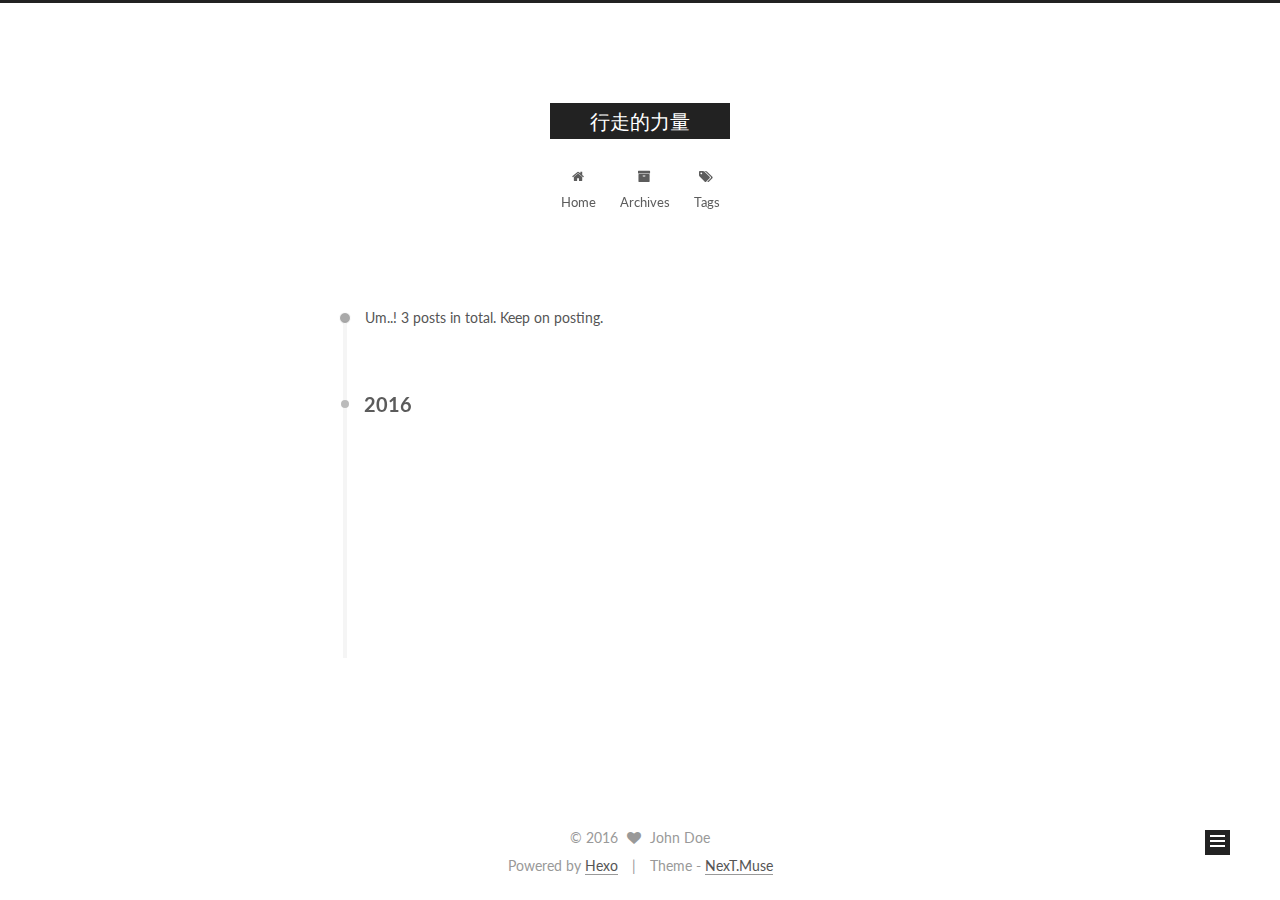
==== commit 0d7d8e1a: "Site updated: 2016-10-15 15:36:55" ====
--- a/archives/index.html
+++ b/archives/index.html
@@ -113,7 +113,7 @@
   <link rel="canonical" href="http://yoursite.com/archives/"/>
 
 
-  <title> Archiv | 行走的力量 </title>
+  <title> Archive | 行走的力量 </title>
 </head>
 
 <body itemscope itemtype="//schema.org/WebPage" lang="">
@@ -171,7 +171,7 @@
             
               <i class="menu-item-icon fa fa-fw fa-home"></i> <br />
             
-            Startseite
+            Home
           </a>
         </li>
       
@@ -181,7 +181,7 @@
             
               <i class="menu-item-icon fa fa-fw fa-archive"></i> <br />
             
-            Archiv
+            Archives
           </a>
         </li>
       
@@ -221,7 +221,7 @@
       
         
       
-      Öhm..! Ein Artikel. Bleib dran.
+      Um..! 3 posts in total. Keep on posting.
     </span>
 
     
@@ -235,6 +235,80 @@
         <div class="collection-title">
           <h2 class="archive-year motion-element" id="archive-year-2016">2016</h2>
         </div>
+      
+      
+
+      
+
+  <article class="post post-type-normal" itemscope itemtype="//schema.org/Article">
+    <header class="post-header">
+
+      <h1 class="post-title">
+        
+            <a class="post-title-link" href="/2016/10/15/测试/" itemprop="url">
+              
+                <span itemprop="name">测试</span>
+              
+            </a>
+        
+      </h1>
+
+      <div class="post-meta">
+        <time class="post-time" itemprop="dateCreated"
+              datetime="2016-10-15T15:33:29+08:00"
+              content="2016-10-15" >
+          10-15
+        </time>
+      </div>
+
+    </header>
+  </article>
+
+
+
+    
+
+      
+      
+      
+
+      
+      
+
+      
+
+  <article class="post post-type-normal" itemscope itemtype="//schema.org/Article">
+    <header class="post-header">
+
+      <h1 class="post-title">
+        
+            <a class="post-title-link" href="/2016/10/14/前端从入门到放弃/" itemprop="url">
+              
+                <span itemprop="name">前端从入门到放弃</span>
+              
+            </a>
+        
+      </h1>
+
+      <div class="post-meta">
+        <time class="post-time" itemprop="dateCreated"
+              datetime="2016-10-14T15:02:17+08:00"
+              content="2016-10-14" >
+          10-14
+        </time>
+      </div>
+
+    </header>
+  </article>
+
+
+
+    
+
+      
+      
+      
+
       
       
 
@@ -310,8 +384,8 @@
         <nav class="site-state motion-element">
           <div class="site-state-item site-state-posts">
             <a href="/archives">
-              <span class="site-state-item-count">1</span>
-              <span class="site-state-item-name">Artikel</span>
+              <span class="site-state-item-count">3</span>
+              <span class="site-state-item-name">posts</span>
             </a>
           </div>
 
@@ -358,7 +432,7 @@
 </div>
 
 <div class="powered-by">
-  Erstellt mit  <a class="theme-link" href="https://hexo.io">Hexo</a>
+  Powered by <a class="theme-link" href="https://hexo.io">Hexo</a>
 </div>
 
 <div class="theme-info">
--- a/css/main.css
+++ b/css/main.css
@@ -1557,7 +1557,7 @@
   width: 4px;
   height: 4px;
   border-radius: 50%;
-  background: #54ff01;
+  background: #9dffff;
 }
 .links-of-blogroll {
   font-size: 13px;
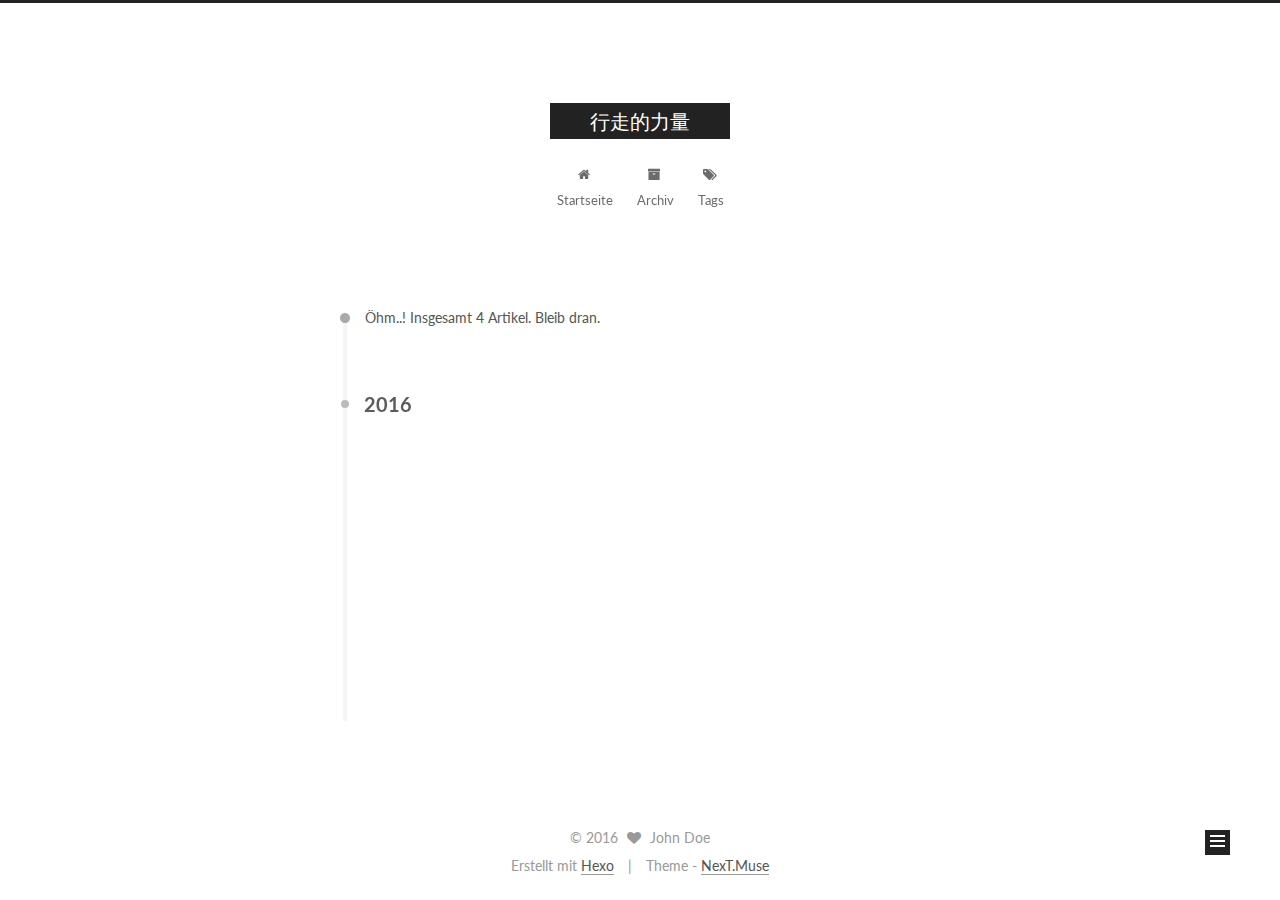
==== commit c2f0bde5: "Site updated: 2016-10-15 17:03:49" ====
--- a/archives/index.html
+++ b/archives/index.html
@@ -113,7 +113,7 @@
   <link rel="canonical" href="http://yoursite.com/archives/"/>
 
 
-  <title> Archive | 行走的力量 </title>
+  <title> Archiv | 行走的力量 </title>
 </head>
 
 <body itemscope itemtype="//schema.org/WebPage" lang="">
@@ -171,7 +171,7 @@
             
               <i class="menu-item-icon fa fa-fw fa-home"></i> <br />
             
-            Home
+            Startseite
           </a>
         </li>
       
@@ -181,7 +181,7 @@
             
               <i class="menu-item-icon fa fa-fw fa-archive"></i> <br />
             
-            Archives
+            Archiv
           </a>
         </li>
       
@@ -221,7 +221,7 @@
       
         
       
-      Um..! 3 posts in total. Keep on posting.
+      Öhm..! Insgesamt 4 Artikel. Bleib dran.
     </span>
 
     
@@ -235,6 +235,43 @@
         <div class="collection-title">
           <h2 class="archive-year motion-element" id="archive-year-2016">2016</h2>
         </div>
+      
+      
+
+      
+
+  <article class="post post-type-normal" itemscope itemtype="//schema.org/Article">
+    <header class="post-header">
+
+      <h1 class="post-title">
+        
+            <a class="post-title-link" href="/2016/10/15/CSS3/" itemprop="url">
+              
+                <span itemprop="name">CSS3</span>
+              
+            </a>
+        
+      </h1>
+
+      <div class="post-meta">
+        <time class="post-time" itemprop="dateCreated"
+              datetime="2016-10-15T17:00:47+08:00"
+              content="2016-10-15" >
+          10-15
+        </time>
+      </div>
+
+    </header>
+  </article>
+
+
+
+    
+
+      
+      
+      
+
       
       
 
@@ -384,8 +421,8 @@
         <nav class="site-state motion-element">
           <div class="site-state-item site-state-posts">
             <a href="/archives">
-              <span class="site-state-item-count">3</span>
-              <span class="site-state-item-name">posts</span>
+              <span class="site-state-item-count">4</span>
+              <span class="site-state-item-name">Artikel</span>
             </a>
           </div>
 
@@ -432,7 +469,7 @@
 </div>
 
 <div class="powered-by">
-  Powered by <a class="theme-link" href="https://hexo.io">Hexo</a>
+  Erstellt mit  <a class="theme-link" href="https://hexo.io">Hexo</a>
 </div>
 
 <div class="theme-info">
--- a/css/main.css
+++ b/css/main.css
@@ -1557,7 +1557,7 @@
   width: 4px;
   height: 4px;
   border-radius: 50%;
-  background: #9dffff;
+  background: #ff65af;
 }
 .links-of-blogroll {
   font-size: 13px;
